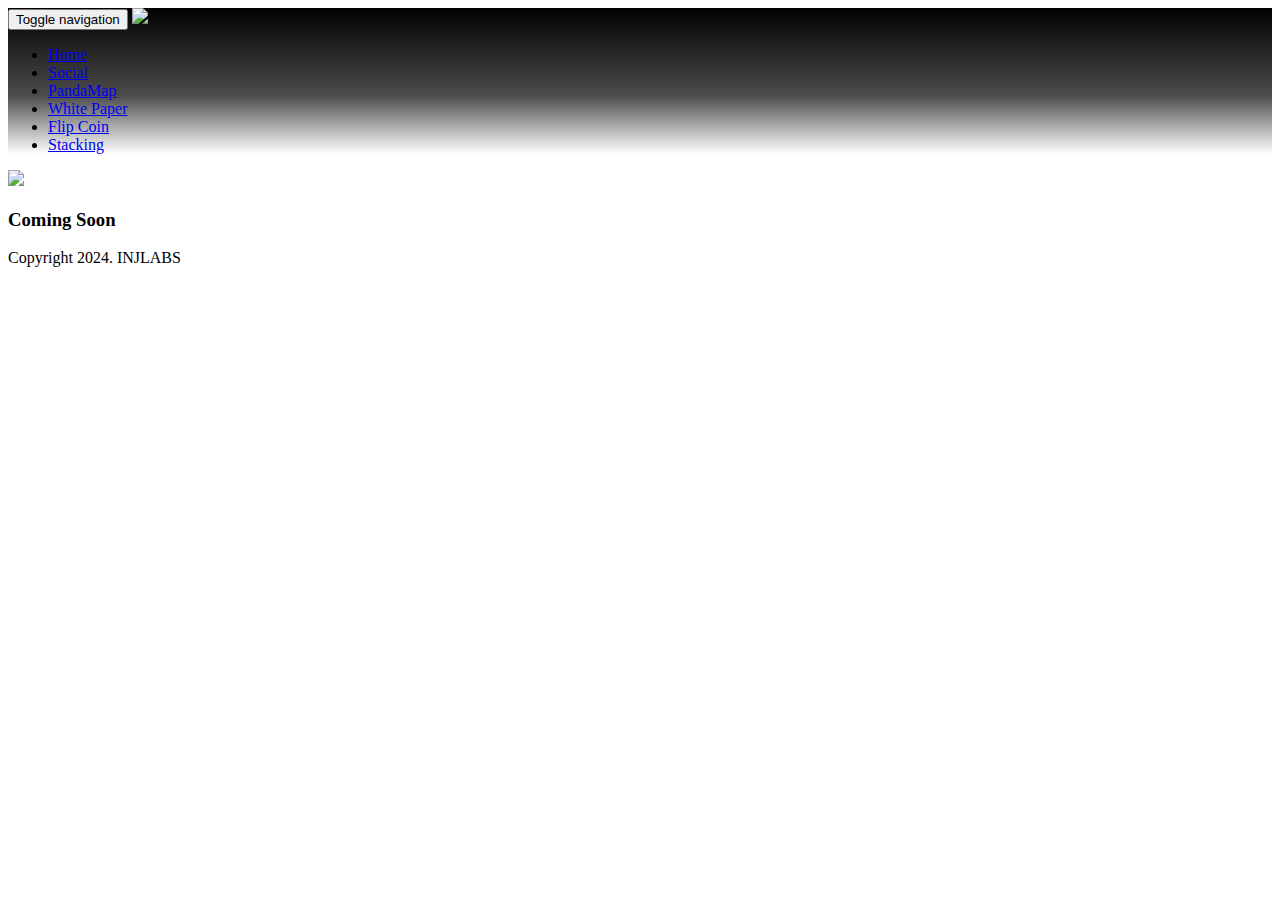
==== index.html @ b030762a "Add files via upload" ====
<!DOCTYPE html>
<html lang="en">

<head>

    <meta charset="utf-8">
    <!--[if IE]><meta http-equiv='X-UA-Compatible' content='IE=edge,chrome=1'><![endif]-->
    <meta name="viewport" content="width=device-width, initial-scale=1">
    <meta name="description" content="">
    <meta name="author" content="">
    <link rel="shortcut icon" href="assets/img/ico/logo_carro1.png">
    <link rel="apple-touch-icon" sizes="144x144" href="assets/img/ico/logo_carro1.png">
    <link rel="apple-touch-icon" sizes="114x114" href="assets/img/ico/logo_carro1.png">
    <link rel="apple-touch-icon" sizes="72x72" href="assets/img/ico/logo_carro1.png">
    <link rel="apple-touch-icon" href="assets/img/ico/logo_carro1.png">

    <title>NINJALABS</title>

    <!-- Bootstrap Core CSS -->
    <link href="assets/css/bootstrap.min.css" rel="stylesheet">
    <link href="assets/css/animate.css" rel="stylesheet">
    <link href="assets/css/plugins.css" rel="stylesheet">

    <!-- Custom CSS -->
    <link href="assets/css/style.css" rel="stylesheet">

    <!-- Custom Fonts -->
    <link href="assets/font-awesome-4.1.0/css/font-awesome.min.css" rel="stylesheet" type="text/css">
    <link href="assets/css/pe-icons.css" rel="stylesheet">

</head>

<body id="page-top" class="regular-navigation">


    <div class="master-wrapper">

        

        <!-- Navigation -->
        <nav class="navbar navbar-default navbar-fixed-top fadeInDown" data-wow-delay="0.2s">
            <div class="container-fluid" style="background:linear-gradient(to bottom,rgb(0, 0, 0) 0% ,rgb(0, 0, 0, 0.7) 60%, transparent);">
                <!-- Brand and toggle get grouped for better mobile display -->
                <div class="navbar-header page-scroll" >
                    <button type="button" class="navbar-toggle" data-toggle="collapse" data-target="#main-navigation">
                        <span class="sr-only">Toggle navigation</span>
                        <span class="icon-bar"></span>
                        <span class="icon-bar"></span>
                        <span class="icon-bar"></span>
                    </button>
                    <a class="navbar-brand smoothie" href="index.html"><img src="assets/img/bg/LOGO3.png" style="width: 200px;"/> </a>
                </div>

                <!-- Collect the nav links, forms, and other content for toggling -->
                <div class="collapse navbar-collapse" id="main-navigation">
                    <ul class="nav navbar-nav navbar-right">
                        <li><a href="index.html">Home</a></li>  
                        <li><a href="#">Social</a></li>    
                        <li><a href="map.html">PandaMap</a></li>      
                        <li><a href="#">White Paper</a></li>                 
                        <li><a href="#">Flip Coin</a></li>
                        <li><a href="#">Stacking</a></li>
                    
                    </ul>

                </div>
                <!-- /.navbar-collapse -->         

            </div>
            <!-- /.container-fluid -->
        </nav>

       

        <!-- Header       data-parallax="scroll"           -->
        

    </div>

    <script src="assets/js/jquery.js"></script>
    <script src="assets/js/bootstrap.min.js"></script>
    <script src="assets/js/plugins.js"></script>
    <script type="text/javascript" src="http://maps.google.com/maps/api/js?sensor=false"></script>
    <script src="assets/js/init.js"></script>

    <!-- HTML5 Shim and Respond.js IE8 support of HTML5 elements and media queries -->
    <!-- WARNING: Respond.js doesn't work if you view the page via file:// -->
    <!--[if lt IE 9]>
        <script src="https://oss.maxcdn.com/libs/html5shiv/3.7.0/html5shiv.js"></script>
        <script src="https://oss.maxcdn.com/libs/respond.js/1.4.2/respond.min.js"></script>
    <![endif]-->
    
    <script type="text/javascript">
    $(document).ready(function(){
       'use strict';
        jQuery('#headerwrap').backstretch([
          "assets/img/bg/bg1.jpg",
          "assets/img/bg/bg2.jpg",
          "assets/img/bg/bg3.jpg",
        ], {duration: 8000, fade: 500});
    });
    </script>

</body>



<div style="padding-top: 0%;">
    <div>
        <img src="assets/img/bg/website.png" style="width: 100%;"/>
        <div class="" style="padding: 0% !important;">
            <div class="intro-text vertical-center text-center smoothie">
                <!-- Ajoutez la div pour superposer le texte -->
                <div class="overlay-text text-right" >
                    <h3  data-wow-delay="2s"><span class="neon" >Coming Soon</span></h3>
                    
                </div>
                <!-- Fin de la div pour superposer le texte -->
            </div>
        </div>
    </div>
</div>




<a href="#" id="back-to-top"><i class="fa fa-long-arrow-up"></i></a>
<footer class="white-wrapper">
    <div class="container-fluid">
        <div class="row text-center">
            <div class="col-md-12 wow fadeIn mb30" data-wow-delay="0.2s">
                <span class="copyright">Copyright 2024. INJLABS</span>
            </div>


            <!--
            <div class="col-md-12">
                <ul class="list-inline social-links wow fadeIn" data-wow-delay="0.2s">
                    <li>
                        <a href="#"><i class="fa fa-twitter"></i></a>
                    </li>
                    <li>
                        <a href="#"><i class="fa fa-pinterest"></i></a>
                    </li>
                    <li>
                        <a href="#"><i class="fa fa-dribbble"></i></a>
                    </li>
                    <li>
                        <a href="#"><i class="fa fa-facebook"></i></a>
                    </li>
                    <li>
                        <a href="#"><i class="fa fa-behance"></i></a>
                    </li>
                    <li>
                        <a href="#"><i class="fa fa-linkedin"></i></a>
                    </li>
                </ul>
            </div>
            -->
        </div>
    </div>
</footer>


</html>
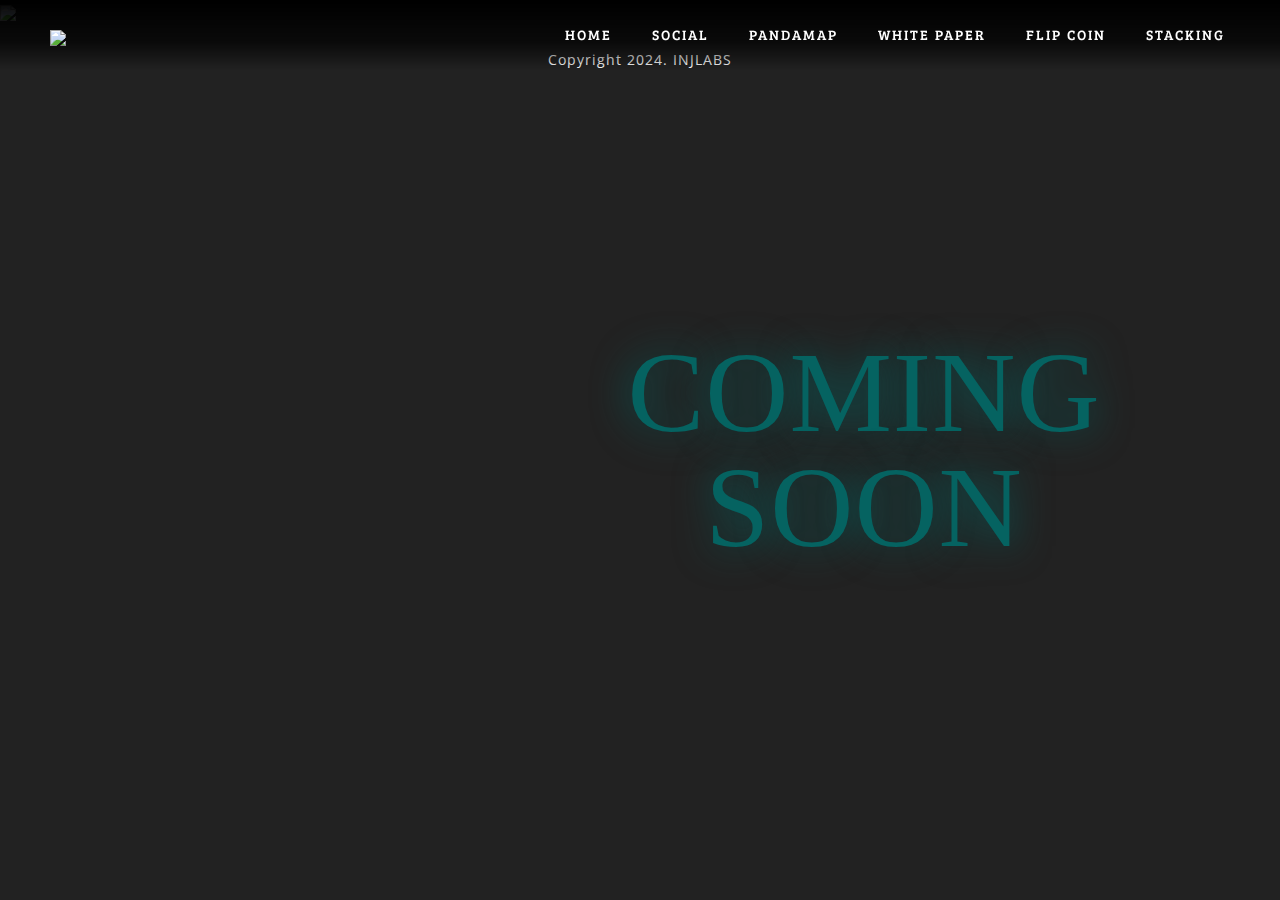
==== commit 8b036c9b: "Update index.html" ====
--- a/index.html
+++ b/index.html
@@ -8,25 +8,25 @@
     <meta name="viewport" content="width=device-width, initial-scale=1">
     <meta name="description" content="">
     <meta name="author" content="">
-    <link rel="shortcut icon" href="assets/img/ico/logo_carro1.png">
-    <link rel="apple-touch-icon" sizes="144x144" href="assets/img/ico/logo_carro1.png">
-    <link rel="apple-touch-icon" sizes="114x114" href="assets/img/ico/logo_carro1.png">
-    <link rel="apple-touch-icon" sizes="72x72" href="assets/img/ico/logo_carro1.png">
-    <link rel="apple-touch-icon" href="assets/img/ico/logo_carro1.png">
+    <link rel="shortcut icon" href="logo_carro1.png">
+    <link rel="apple-touch-icon" sizes="144x144" href="logo_carro1.png">
+    <link rel="apple-touch-icon" sizes="114x114" href="logo_carro1.png">
+    <link rel="apple-touch-icon" sizes="72x72" href="logo_carro1.png">
+    <link rel="apple-touch-icon" href="logo_carro1.png">
 
     <title>NINJALABS</title>
 
     <!-- Bootstrap Core CSS -->
-    <link href="assets/css/bootstrap.min.css" rel="stylesheet">
-    <link href="assets/css/animate.css" rel="stylesheet">
-    <link href="assets/css/plugins.css" rel="stylesheet">
+    <link href="bootstrap.min.css" rel="stylesheet">
+    <link href="animate.css" rel="stylesheet">
+    <link href="plugins.css" rel="stylesheet">
 
     <!-- Custom CSS -->
-    <link href="assets/css/style.css" rel="stylesheet">
+    <link href="style.css" rel="stylesheet">
 
     <!-- Custom Fonts -->
-    <link href="assets/font-awesome-4.1.0/css/font-awesome.min.css" rel="stylesheet" type="text/css">
-    <link href="assets/css/pe-icons.css" rel="stylesheet">
+    <link href="font-awesome.min.css" rel="stylesheet" type="text/css">
+    <link href="pe-icons.css" rel="stylesheet">
 
 </head>
 
--- a/plugins.css
+++ b/plugins.css
@@ -0,0 +1,1389 @@
+/*-----------------------------------------------------------------------------------*/
+/*  OWL CAROUSEL
+/*-----------------------------------------------------------------------------------*/
+/* 
+ * 	Core Owl Carousel CSS File
+ *	v1.3.3
+ */
+/* clearfix */
+.owl-carousel .owl-wrapper:after {
+	content:".";
+	display:block;
+	clear:both;
+	visibility:hidden;
+	line-height:0;
+	height:0
+}
+
+/* display none until init */
+.owl-carousel {
+	display:none;
+	position:relative;
+	width:100%;
+	-ms-touch-action:pan-y;
+	padding:0
+}
+
+.owl-carousel .owl-wrapper {
+	display:none;
+	position:relative;
+	-webkit-transform:translate3d(0px,0px,0px)
+}
+
+.owl-carousel .owl-wrapper-outer {
+	overflow:hidden;
+	position:relative;
+	width:100%
+}
+
+.owl-carousel .owl-wrapper-outer.autoHeight {
+	-webkit-transition:height 500ms ease-in-out;
+	-moz-transition:height 500ms ease-in-out;
+	-ms-transition:height 500ms ease-in-out;
+	-o-transition:height 500ms ease-in-out;
+	transition:height 500ms ease-in-out
+}
+
+.owl-carousel .owl-item {
+	float:left;
+	padding:0 15px
+}
+
+.owl-controls .owl-page,.owl-controls .owl-buttons div {
+	cursor:pointer
+}
+
+.owl-controls {
+	-webkit-user-select:none;
+	-khtml-user-select:none;
+	-moz-user-select:none;
+	-ms-user-select:none;
+	user-select:none;
+	-webkit-tap-highlight-color:rgba(0,0,0,0)
+}
+
+
+/* fix */
+.owl-carousel .owl-wrapper,.owl-carousel .owl-item {
+	-webkit-backface-visibility:hidden;
+	-moz-backface-visibility:hidden;
+	-ms-backface-visibility:hidden;
+	-webkit-transform:translate3d(0,0,0);
+	-moz-transform:translate3d(0,0,0);
+	-ms-transform:translate3d(0,0,0)
+}
+
+/*
+* 	Owl Carousel Owl Demo Theme 
+*	v1.3.3
+*/
+.owl-theme .owl-controls {
+	margin-top:30px;
+	text-align:center
+}
+
+/* Styling Next and Prev buttons */
+.owl-theme .owl-controls .owl-buttons div {
+	color:#333;
+	display:inline-block;
+	zoom:1;
+	margin:5px;
+	padding:0 10px;
+	font-size:80px;
+	-webkit-border-radius:30px;
+	-moz-border-radius:30px;
+	border-radius:0;
+	background:transparent;
+	width:30px;
+	-webkit-transition:all .5s ease-in-out;
+	-moz-transition:all .5s ease-in-out;
+	-o-transition:all .5s ease-in-out;
+	-ms-transition:all .5s ease-in-out;
+	transition:all .5s ease-in-out
+}
+
+.owl-theme .owl-controls.clickable .owl-buttons div:hover {
+	text-decoration:none;
+	color:#333;
+	background:transparent;
+	-webkit-transition:all .5s ease-in-out;
+	-moz-transition:all .5s ease-in-out;
+	-o-transition:all .5s ease-in-out;
+	-ms-transition:all .5s ease-in-out;
+	transition:all .5s ease-in-out
+}
+
+/* Styling Pagination*/
+.owl-theme .owl-controls .owl-page {
+	display:inline-block;
+	zoom:1;
+	*display:inline
+/*IE7 life-saver */
+}
+
+.owl-theme .owl-controls .owl-page span {
+	display:block;
+	width:12px;
+	height:12px;
+	margin:5px 7px;
+	filter:Alpha(Opacity=50);
+/*IE7 fix*/
+	opacity:.5;
+	-webkit-border-radius:0;
+	-moz-border-radius:0;
+	border-radius:0;
+	background:transparent;
+	border:1px solid #fff
+}
+
+.owl-theme .owl-controls .owl-page.active span,.owl-theme .owl-controls.clickable .owl-page:hover span {
+	filter:Alpha(Opacity=100);
+/*IE7 fix*/
+	opacity:1
+}
+
+/* If PaginationNumbers is true */
+.owl-theme .owl-controls .owl-page span.owl-numbers {
+	height:auto;
+	width:auto;
+	color:#FFF;
+	padding:2px 10px;
+	font-size:12px;
+	-webkit-border-radius:30px;
+	-moz-border-radius:30px;
+	border-radius:30px
+}
+
+/* preloading images */
+.owl-item.loading {
+	min-height:150px;
+	background:url(AjaxLoader.gif) no-repeat center center
+}
+
+.owl-theme .owl-controls .owl-buttons div {
+	position:absolute
+}
+
+.owl-theme .owl-controls .owl-buttons .owl-prev {
+	left:-45px;
+	top:50%;
+	margin-top:-70px
+}
+
+.owl-theme .owl-controls .owl-buttons .owl-next {
+	right:-40px;
+	top:50%;
+	margin-top:-70px
+}
+
+.owl-carousel .owl-item:hover, .owl-carousel .portfolio-item a:hover { 
+	cursor: url(../img/drag.png), auto;
+} 
+
+#single-slider .owl-controls {
+  position: absolute;
+  margin: 0 auto;
+  width: 100%;
+  bottom: 10px;
+}
+
+
+/*-----------------------------------------------------------------------------------*/
+/*  TOUCH CAROUSEL
+/*-----------------------------------------------------------------------------------*/
+.touch-carousel {
+	position:relative;
+	overflow:hidden;
+	width:100%;
+	-webkit-transform:translate3d(0,0,0) scale3d(1,1,1);
+	-webkit-backface-visibility:hidden;
+	-webkit-transform-style:preserve-3d;
+	-webkit-tap-highlight-color:rgba(0,0,0,0);
+	-webkit-touch-callout:none;
+	-webkit-user-select:none;
+	-moz-user-select:none;
+	-ms-user-select:none;
+	user-select:none
+}
+
+.touch-carousel .carousel-control {
+	display:none!important
+}
+
+.touch-carousel .carousel-indicators {
+	bottom:10px
+}
+
+.touch-carousel .carousel-indicators li {
+	width:16px;
+	height:16px;
+	margin:1px 5px
+}
+
+.touch-carousel .carousel-indicators li.active {
+	margin:0 5px;
+	width:18px;
+	height:18px
+}
+
+.touch-carousel .carousel-inner {
+	overflow:hidden;
+	-webkit-transform:translate3d(0%,0,0) scale3d(1,1,1);
+	-moz-transform:translate3d(0%,0,0) scale3d(1,1,1);
+	-ms-transform:translate3d(0%,0,0) scale3d(1,1,1);
+	transform:translate3d(0%,0,0) scale3d(1,1,1);
+	-webkit-backface-visibility:hidden;
+	-webkit-transform-style:preserve-3d;
+	-webkit-tap-highlight-color:rgba(0,0,0,0);
+	-webkit-touch-callout:none;
+	-webkit-user-select:none;
+	-moz-user-select:none;
+	-ms-user-select:none;
+	user-select:none
+}
+
+.touch-carousel .carousel-inner>.item {
+	position:relative;
+	float:left;
+	display:block;
+	-webkit-transition:none;
+	-moz-transition:none;
+	transition:none;
+	-webkit-backface-visibility:hidden;
+	-webkit-transform-style:preserve-3d
+}
+
+.touch-carousel .carousel-inner>.item * {
+	-webkit-transition:none;
+	-moz-transition:none;
+	transition:none
+}
+
+.touch-carousel .carousel-inner.animate {
+	-webkit-transition:all .3s linear;
+	-moz-transition:all .3s linear;
+	transition:all .3s linear
+}
+
+/*-----------------------------------------------------------------------------------*/
+/* YTPLAYER
+/*-----------------------------------------------------------------------------------*/
+.mb_YTPlayer :focus {
+  outline: 0;
+}
+
+.mb_YTPlayer{
+  display:block;
+  transform:translateZ(0);
+  transform-style: preserve-3d;
+  perspective: 1000;
+  backface-visibility: hidden;
+  transform:translate3d(0,0,0);
+  animation-timing-function: linear;
+  box-sizing: border-box;
+}
+
+.mb_YTPlayer.fullscreen{
+  display:block!important;
+  position: fixed!important;
+  width: 100%!important;
+  height: 100%!important;
+  top: 0!important;
+  left: 0!important;
+  margin: 0!important;
+  border: none !important;
+}
+
+.mb_YTPlayer.fullscreen .mbYTP_wrapper{
+  opacity:1 !important;
+}
+
+.mbYTP_wrapper iframe {
+  max-width: 4000px !important;
+}
+
+.inline_YTPlayer{
+  margin-bottom: 20px;
+  vertical-align:top;
+  position:relative;
+  left:0;
+  overflow: hidden;
+  border-radius: 4px;
+  -moz-box-shadow: 0 0 5px rgba(0,0,0,.7);
+  -webkit-box-shadow: 0 0 5px rgba(0,0,0,.7);
+  box-shadow: 0 0 5px rgba(0,0,0,.7);
+  background: rgba(0,0,0,.5);
+}
+
+.inline_YTPlayer img{
+  border: none!important;
+  -moz-transform: none!important;
+  -webkit-transform: none!important;
+  -o-transform: none!important;
+  transform: none!important;
+  margin:0!important;
+  padding:0!important
+}
+
+/*CONTROL BAR*/
+
+.mb_YTPBar .ytpicon{
+  font-size: 20px;
+  font-family: 'ytpregular';
+}
+
+.mb_YTPBar .mb_YTPUrl.ytpicon{
+  font-size: 30px;
+}
+
+
+.mb_YTPBar{
+
+  transition: opacity 1s;
+  -moz-transition: opacity 1s;
+  -webkit-transition: opacity 1s;
+  -o-transition: opacity 1s;
+
+  display:block;
+  width:100%;
+  height:10px;
+  padding:5px;
+  background:#333;
+  position:fixed;
+  bottom:0;
+  left:0;
+  -moz-box-sizing:padding-box;
+  -webkit-box-sizing:border-box;
+  text-align:left;
+  z-index: 1000;
+  font: 14px/16px sans-serif;
+  color:white;
+  opacity:.1;
+}
+
+.mb_YTPBar.visible, .mb_YTPBar:hover{
+  opacity:1;
+}
+
+
+.mb_YTPBar .buttonBar{
+
+  transition: all 1s;
+  -moz-transition: all 1s;
+  -webkit-transition: all 1s;
+  -o-transition: all 1s;
+
+  background:transparent;
+  font:12px/14px Calibri;
+  position:absolute;
+  top:-30px;
+  left:0;
+  padding: 5px;
+  width:100%;
+  -moz-box-sizing: border-box;
+  -webkit-box-sizing: border-box;
+  -o-box-sizing: border-box;
+  box-sizing: border-box;
+}
+
+.mb_YTPBar:hover .buttonBar{
+  background: rgba(0,0,0,0.4);
+}
+
+.mb_YTPBar span{
+  display:inline-block;
+  font:16px/20px Calibri, sans-serif;
+  position:relative;
+  width: 30px;
+  height: 25px;
+  vertical-align: middle;
+}
+
+.mb_YTPBar span.mb_YTPTime{
+  width: 130px;
+}
+
+.mb_YTPBar span.mb_YTPUrl,.mb_YTPBar span.mb_OnlyYT {
+  position: absolute;
+  width: auto;
+  display:block;
+  top:6px;
+  right:10px;
+  cursor: pointer;
+}
+
+.mb_YTPBar span.mb_YTPUrl img{
+  width: 60px;
+}
+
+.mb_YTPBar span.mb_OnlyYT {
+  left:185px;
+  right: auto;
+}
+.mb_YTPBar span.mb_OnlyYT img{
+  width: 25px;
+}
+
+.mb_YTPBar span.mb_YTPUrl a{
+  color:white;
+}
+
+.mb_YTPPlaypause,.mb_YTPlayer .mb_YTPPlaypause img{
+  cursor:pointer;
+}
+
+.mb_YTPMuteUnmute{
+  cursor:pointer;
+}
+
+/*PROGRESS BAR*/
+.mb_YTPProgress{
+  height:10px;
+  width:100%;
+  background:#222;
+  bottom:0;
+  left:0;
+}
+
+.mb_YTPLoaded{
+  height:10px;
+  width:0;
+  background:#444;
+  left:0;
+}
+
+.mb_YTPseekbar{
+  height:10px;
+  width:0;
+  background:#fff;
+  bottom:0;
+  left:0;
+  box-shadow: rgba(82, 82, 82, 0.47) 1px 1px 3px;
+}
+
+.YTPOverlay{
+  backface-visibility: hidden;
+  -webkit-backface-visibility: hidden;
+  -webkit-transform-style: "flat";
+  box-sizing: border-box;
+}
+
+/* ROTATOR */
+.rotating {
+  display: inline-block;
+  -webkit-transform-style: preserve-3d;
+  -moz-transform-style: preserve-3d;
+  -ms-transform-style: preserve-3d;
+  -o-transform-style: preserve-3d;
+  transform-style: preserve-3d;
+  -webkit-transform: rotateX(0) rotateY(0) rotateZ(0);
+  -moz-transform: rotateX(0) rotateY(0) rotateZ(0);
+  -ms-transform: rotateX(0) rotateY(0) rotateZ(0);
+  -o-transform: rotateX(0) rotateY(0) rotateZ(0);
+  transform: rotateX(0) rotateY(0) rotateZ(0);
+  -webkit-transition: 0.5s;
+  -moz-transition: 0.5s;
+  -ms-transition: 0.5s;
+  -o-transition: 0.5s;
+  transition: 0.5s;
+  -webkit-transform-origin-x: 50%;
+}
+
+.rotating.flip {
+  position: relative;
+}
+
+.rotating .front, .rotating .back {
+  left: 0;
+  top: 0;
+  -webkit-backface-visibility: hidden;
+  -moz-backface-visibility: hidden;
+  -ms-backface-visibility: hidden;
+  -o-backface-visibility: hidden;
+  backface-visibility: hidden;
+}
+
+.rotating .front {
+  position: absolute;
+  display: inline-block;
+  -webkit-transform: translate3d(0,0,1px);
+  -moz-transform: translate3d(0,0,1px);
+  -ms-transform: translate3d(0,0,1px);
+  -o-transform: translate3d(0,0,1px);
+  transform: translate3d(0,0,1px);
+}
+
+.rotating.flip .front {
+  z-index: 1;
+}
+
+.rotating .back {
+  display: block;
+  opacity: 0;
+}
+
+.rotating.spin {
+  -webkit-transform: rotate(360deg) scale(0);
+  -moz-transform: rotate(360deg) scale(0);
+  -ms-transform: rotate(360deg) scale(0);
+  -o-transform: rotate(360deg) scale(0);
+  transform: rotate(360deg) scale(0);
+}
+
+
+
+.rotating.flip .back {
+  z-index: 2;
+  display: block;
+  opacity: 1;
+  
+  -webkit-transform: rotateY(180deg) translate3d(0,0,0);
+  -moz-transform: rotateY(180deg) translate3d(0,0,0);
+  -ms-transform: rotateY(180deg) translate3d(0,0,0);
+  -o-transform: rotateY(180deg) translate3d(0,0,0);
+  transform: rotateY(180deg) translate3d(0,0,0);
+}
+
+.rotating.flip.up .back {
+  -webkit-transform: rotateX(180deg) translate3d(0,0,0);
+  -moz-transform: rotateX(180deg) translate3d(0,0,0);
+  -ms-transform: rotateX(180deg) translate3d(0,0,0);
+  -o-transform: rotateX(180deg) translate3d(0,0,0);
+  transform: rotateX(180deg) translate3d(0,0,0);
+}
+
+.rotating.flip.cube .front {
+  -webkit-transform: translate3d(0,0,100px) scale(0.9,0.9);
+  -moz-transform: translate3d(0,0,100px) scale(0.85,0.85);
+  -ms-transform: translate3d(0,0,100px) scale(0.85,0.85);
+  -o-transform: translate3d(0,0,100px) scale(0.85,0.85);
+  transform: translate3d(0,0,100px) scale(0.85,0.85);
+}
+
+.rotating.flip.cube .back {
+  -webkit-transform: rotateY(180deg) translate3d(0,0,100px) scale(0.9,0.9);
+  -moz-transform: rotateY(180deg) translate3d(0,0,100px) scale(0.85,0.85);
+  -ms-transform: rotateY(180deg) translate3d(0,0,100px) scale(0.85,0.85);
+  -o-transform: rotateY(180deg) translate3d(0,0,100px) scale(0.85,0.85);
+  transform: rotateY(180deg) translate3d(0,0,100px) scale(0.85,0.85);
+}
+
+.rotating.flip.cube.up .back {
+  -webkit-transform: rotateX(180deg) translate3d(0,0,100px) scale(0.9,0.9);
+  -moz-transform: rotateX(180deg) translate3d(0,0,100px) scale(0.85,0.85);
+  -ms-transform: rotateX(180deg) translate3d(0,0,100px) scale(0.85,0.85);
+  -o-transform: rotateX(180deg) translate3d(0,0,100px) scale(0.85,0.85);
+  transform: rotateX(180deg) translate3d(0,0,100px) scale(0.85,0.85);
+}
+
+.mouse {
+  height: 40px;
+  border-radius: 10px;
+  transform: none;
+  border: 2px solid white;
+  width: 28px;
+  margin: 60px auto 0;
+  display: block;
+}
+
+.wheel {
+  height: 5px;
+  width: 2px;
+  display: block;
+  margin: 5px auto;
+  background: white;
+  position: relative;
+    -webkit-transition: all .5s ease-in-out;
+    -moz-transition: all .5s ease-in-out;
+    -o-transition: all .5s ease-in-out;
+    -ms-transition: all .5s ease-in-out;
+    transition: all .5s ease-in-out;
+}
+
+.wheel {
+  -webkit-animation: mouse-wheel 1.2s ease infinite;
+  -moz-animation: mouse-wheel 1.2s ease infinite;
+}
+
+@-webkit-keyframes mouse-wheel {
+  0% {
+    opacity: 1;
+    -webkit-transform: translateY(0);
+    -ms-transform: translateY(0);
+    transform: translateY(0);
+  }
+  100% {
+    opacity: 0;
+    -webkit-transform: translateY(6px);
+    -ms-transform: translateY(6px);
+    transform: translateY(6px);
+  }
+}
+
+@-moz-keyframes mouse-wheel {
+  0% {
+    top: 1px;
+  }
+  50% {
+    top: 2px;
+  }
+  100% {
+    top: 3px;
+  }
+}
+
+@-webkit-keyframes mouse-scroll {
+  0% {
+    opacity: 0;
+  }
+  50% {
+    opacity: .5;
+  }
+  100% {
+    opacity: 1;
+  }
+}
+
+@-moz-keyframes mouse-scroll {
+  0% {
+    opacity: 0;
+  }
+  50% {
+    opacity: .5;
+  }
+  100% {
+    opacity: 1;
+  }
+}
+
+@-o-keyframes mouse-scroll {
+  0% {
+    opacity: 0;
+  }
+  50% {
+    opacity: .5;
+  }
+  100% {
+    opacity: 1;
+  }
+}
+
+@keyframes mouse-scroll {
+  0% {
+    opacity: 0;
+  }
+  50% {
+    opacity: .5;
+  }
+  100% {
+    opacity: 1;
+  }
+}
+
+/***************************************\
+
+	jquery.kyco.easyshare
+	=====================
+
+	Version 1.1.2
+
+	Brought to you by
+	http://www.kycosoftware.com
+
+	Copyright 2015 Cornelius Weidmann
+
+	Distributed under the GPL
+
+\***************************************/
+.share-button {
+	clear: both;
+}
+[data-easyshare] * {
+    box-sizing:border-box
+}
+
+[data-easyshare] {
+	position: relative;
+	height: auto;
+	overflow: hidden;
+}
+
+[data-easyshare] [data-easyshare-button] {
+    display: block;
+    float: left;
+    margin: 0;
+    padding: 0 8px;
+    line-height: 40px;
+    line-height: 36px;
+    border: 0;
+    border-radius: 2px;
+    text-transform: uppercase;
+    color: #444;
+    background-color: transparent;
+    font-size: 12px;
+    font-weight: 700;
+    cursor: pointer;
+}
+
+[data-easyshare] [data-easyshare-button]:hover+[data-easyshare-button-count] {
+    border-color:#959595
+}
+
+[data-easyshare] [data-easyshare-button]:hover+[data-easyshare-button-count]:before {
+    border-right-color:#959595
+}
+
+[data-easyshare] [data-easyshare-button="total"] {
+    cursor:default
+}
+
+[data-easyshare] [data-easyshare-button="facebook"] {
+	border: none;
+    background-color:transparent;
+    color:#3b5998;
+}
+
+[data-easyshare] [data-easyshare-button="facebook"]:hover {
+    background-color:transparent;
+}
+
+[data-easyshare] [data-easyshare-button="twitter"] {
+	border: none;
+    background-color:transparent;
+    color:#00aced;
+}
+
+[data-easyshare] [data-easyshare-button="twitter"]:hover {
+    background-color:transparent;
+}
+
+[data-easyshare] [data-easyshare-button="google"] {
+	border: none;
+    background-color:transparent;
+    color: #d34836;
+}
+
+[data-easyshare] [data-easyshare-button="google"]:hover {
+    background-color:transparent;
+}
+
+[data-easyshare] [data-easyshare-total-count],[data-easyshare] [data-easyshare-button-count] {
+    position: relative;
+    display: block;
+    float: left;
+    cursor: default;
+    font-size: 20px;
+    font-weight: 700;
+    padding-left: 30px;
+}
+
+[data-easyshare] [data-easyshare-total-count]:before,[data-easyshare] [data-easyshare-total-count]:after,[data-easyshare] [data-easyshare-button-count]:before,[data-easyshare] [data-easyshare-button-count]:after {
+    content:"";
+    position:absolute;
+    display:block;
+    height:0;
+    width:0
+}
+
+[data-easyshare] [data-easyshare-loader] {
+    position:absolute;
+    top:0;
+    left:0;
+    width:100%;
+    height:24px;
+    line-height:24px;
+    background-color:rgba(255,255,255,0.8);
+    font-family:Arial,Helvetica,sans-serif;
+    font-weight:700;
+    font-size:12px
+}
+
+.no-item-padding .owl-item {
+	padding-left: 0 !important;
+	padding-right: 0 !important;
+}
+
+/*-----------------------------------------------------------------------------------*/
+/*  METISMENU CSS
+/*-----------------------------------------------------------------------------------*/
+.arrow {
+    float: right;
+    line-height: 1.42857;
+}
+
+.glyphicon.arrow:before {
+    content: "\e079";
+}
+
+.active > a > .glyphicon.arrow:before {
+    content: "\e114";
+}
+
+
+/*
+ * Require Font-Awesome
+ * http://fortawesome.github.io/Font-Awesome/
+*/
+
+
+.fa.arrow:before {
+    content: "\f104";
+}
+
+.active > a > .fa.arrow:before {
+    content: "\f107";
+}
+
+.plus-times {
+    float: right;
+}
+
+.fa.plus-times:before {
+    content: "\f067";
+}
+
+.active > a > .fa.plus-times {
+    filter: progid:DXImageTransform.Microsoft.BasicImage(rotation=1);
+    -webkit-transform: rotate(45deg);
+    -moz-transform: rotate(45deg);
+    -ms-transform: rotate(45deg);
+    -o-transform: rotate(45deg);
+    transform: rotate(45deg);
+}
+
+.plus-minus {
+    float: right;
+}
+
+.fa.plus-minus:before {
+    content: "\f067";
+}
+
+.active > a > .fa.plus-minus:before {
+    content: "\f068";
+}
+
+
+/*-----------------------------------------------------------------------------------*/
+/*  MAGNIFIC POPUP
+/*-----------------------------------------------------------------------------------*/
+.mfp-bg {
+	top:0;
+	left:0;
+	width:100%;
+	height:100%;
+	z-index:1042;
+	overflow:hidden;
+	position:fixed;
+	background:#fff;
+	opacity:.95;
+	filter:alpha(opacity=95)
+}
+
+.mfp-wrap {
+	top:0;
+	left:0;
+	width:100%;
+	height:100%;
+	z-index:1043;
+	position:fixed;
+	outline:none!important;
+	-webkit-backface-visibility:hidden
+}
+
+.mfp-container {
+	text-align:center;
+	position:absolute;
+	width:100%;
+	height:100%;
+	left:0;
+	top:0;
+	padding:0 8px;
+	-webkit-box-sizing:border-box;
+	-moz-box-sizing:border-box;
+	box-sizing:border-box
+}
+
+.mfp-container:before {
+	content:'';
+	display:inline-block;
+	height:100%;
+	vertical-align:middle
+}
+
+.mfp-align-top .mfp-container:before {
+	display:none
+}
+
+.mfp-content {
+	position:relative;
+	display:inline-block;
+	vertical-align:middle;
+	margin:0 auto;
+	text-align:left;
+	z-index:1045
+}
+
+.mfp-inline-holder .mfp-content,.mfp-ajax-holder .mfp-content {
+	width:100%;
+	cursor:auto
+}
+
+.mfp-ajax-cur {
+	cursor:progress
+}
+
+.mfp-zoom-out-cur,.mfp-zoom-out-cur .mfp-image-holder .mfp-close {
+	cursor:-moz-zoom-out;
+	cursor:-webkit-zoom-out;
+	cursor:zoom-out
+}
+
+.mfp-zoom {
+	cursor:pointer;
+	cursor:-webkit-zoom-in;
+	cursor:-moz-zoom-in;
+	cursor:zoom-in
+}
+
+.mfp-auto-cursor .mfp-content {
+	cursor:auto
+}
+
+.mfp-close,.mfp-arrow,.mfp-preloader,.mfp-counter {
+	-webkit-user-select:none;
+	-moz-user-select:none;
+	user-select:none
+}
+
+.mfp-loading.mfp-figure {
+	display:none
+}
+
+.mfp-hide {
+	display:none!important
+}
+
+.mfp-preloader {
+	color:#ccc;
+	position:absolute;
+	top:50%;
+	width:auto;
+	text-align:center;
+	margin-top:-.8em;
+	left:8px;
+	right:8px;
+	z-index:1044
+}
+
+.mfp-preloader a {
+	color:#ccc
+}
+
+.mfp-preloader a:hover {
+	color:#fff
+}
+
+.mfp-s-ready .mfp-preloader {
+	display:none
+}
+
+.mfp-s-error .mfp-content {
+	display:none
+}
+
+button.mfp-close,button.mfp-arrow {
+	overflow:visible;
+	cursor:pointer;
+	background:transparent;
+	border:0;
+	-webkit-appearance:none;
+	display:block;
+	outline:none;
+	padding:0;
+	z-index:1046;
+	-webkit-box-shadow:none;
+	box-shadow:none
+}
+
+button::-moz-focus-inner {
+	padding:0;
+	border:0
+}
+
+.mfp-close {
+	width:44px;
+	height:44px;
+	line-height:44px;
+	position:absolute;
+	right:0;
+	top:0;
+	text-decoration:none;
+	text-align:center;
+	opacity:.65;
+	filter:alpha(opacity=65);
+	padding:0 0 18px 10px;
+	color:#fff;
+	font-style:normal;
+	font-size:28px;
+	font-family:Arial,Baskerville,monospace
+}
+
+.mfp-close:hover,.mfp-close:focus {
+	opacity:1;
+	filter:alpha(opacity=100)
+}
+
+.mfp-close:active {
+	top:1px
+}
+
+.mfp-close-btn-in .mfp-close {
+	color:#333
+}
+
+.mfp-image-holder .mfp-close,.mfp-iframe-holder .mfp-close {
+	color:#333;
+	right:-6px;
+	text-align:right;
+	padding-right:6px;
+	width:100%
+}
+
+.mfp-counter {
+	position:absolute;
+	top:0;
+	right:0;
+	color:#ccc;
+	font-size:12px;
+	line-height:18px
+}
+
+.mfp-arrow {
+	position:absolute;
+	opacity:.65;
+	filter:alpha(opacity=65);
+	margin:0;
+	top:50%;
+	margin-top:-55px;
+	padding:0;
+	width:90px;
+	height:110px;
+	-webkit-tap-highlight-color:rgba(0,0,0,0)
+}
+
+.mfp-arrow:active {
+	margin-top:-54px
+}
+
+.mfp-arrow:hover,.mfp-arrow:focus {
+	opacity:1;
+	filter:alpha(opacity=100)
+}
+
+.mfp-arrow:before,.mfp-arrow:after,.mfp-arrow .mfp-b,.mfp-arrow .mfp-a {
+	content:'';
+	display:block;
+	width:0;
+	height:0;
+	position:absolute;
+	left:0;
+	top:0;
+	margin-top:35px;
+	margin-left:35px;
+	border:medium inset transparent
+}
+
+.mfp-arrow:after,.mfp-arrow .mfp-a {
+	border-top-width:13px;
+	border-bottom-width:13px;
+	top:8px
+}
+
+.mfp-arrow:before,.mfp-arrow .mfp-b {
+	border-top-width:21px;
+	border-bottom-width:21px;
+	opacity:.7
+}
+
+.mfp-arrow-left {
+	left:0
+}
+
+.mfp-arrow-left:after,.mfp-arrow-left .mfp-a {
+	border-right:17px solid #fff;
+	margin-left:31px
+}
+
+.mfp-arrow-left:before,.mfp-arrow-left .mfp-b {
+	margin-left:25px;
+	border-right:27px solid #3f3f3f
+}
+
+.mfp-arrow-right {
+	right:0
+}
+
+.mfp-arrow-right:after,.mfp-arrow-right .mfp-a {
+	border-left:17px solid #fff;
+	margin-left:39px
+}
+
+.mfp-arrow-right:before,.mfp-arrow-right .mfp-b {
+	border-left:27px solid #3f3f3f
+}
+
+.mfp-iframe-holder {
+	padding-top:40px;
+	padding-bottom:40px
+}
+
+.mfp-iframe-holder .mfp-content {
+	line-height:0;
+	width:100%;
+	max-width:900px
+}
+
+.mfp-iframe-holder .mfp-close {
+	top:-40px
+}
+
+.mfp-iframe-scaler {
+	width:100%;
+	height:0;
+	overflow:hidden;
+	padding-top:56.25%
+}
+
+.mfp-iframe-scaler iframe {
+	position:absolute;
+	display:block;
+	top:0;
+	left:0;
+	width:100%;
+	height:100%;
+	box-shadow:0 0 8px rgba(0,0,0,0.6);
+	background:#000
+}
+
+/* Main image in popup */
+img.mfp-img {
+	width:auto;
+	max-width:100%;
+	height:auto;
+	display:block;
+	line-height:0;
+	-webkit-box-sizing:border-box;
+	-moz-box-sizing:border-box;
+	box-sizing:border-box;
+	padding:40px 0;
+	margin:0 auto
+}
+
+/* The shadow behind the image */
+.mfp-figure {
+	line-height:0
+}
+
+.mfp-figure:after {
+	content:'';
+	position:absolute;
+	left:0;
+	top:40px;
+	bottom:40px;
+	display:block;
+	right:0;
+	width:auto;
+	height:auto;
+	z-index:-1;
+	box-shadow: none;
+	background: none;
+}
+
+.mfp-figure small {
+	color:#bdbdbd;
+	display:block;
+	font-size:12px;
+	line-height:14px
+}
+
+.mfp-figure figure {
+	margin:0
+}
+
+.mfp-bottom-bar {
+	margin-top:-36px;
+	position:absolute;
+	top:100%;
+	left:0;
+	width:100%;
+	cursor:auto;
+}
+
+.mfp-title {
+	text-align:left;
+	line-height:18px;
+	color:#f3f3f3;
+	word-wrap:break-word;
+	padding-right:36px
+}
+
+.mfp-image-holder .mfp-content {
+	max-width:100%
+}
+
+.mfp-gallery .mfp-image-holder .mfp-figure {
+	cursor:pointer
+}
+
+.mfp-ie7 .mfp-img {
+	padding:0
+}
+
+.mfp-ie7 .mfp-bottom-bar {
+	width:600px;
+	left:50%;
+	margin-left:-300px;
+	margin-top:5px;
+	padding-bottom:5px
+}
+
+.mfp-ie7 .mfp-container {
+	padding:0
+}
+
+.mfp-ie7 .mfp-content {
+	padding-top:44px
+}
+
+.mfp-ie7 .mfp-close {
+	top:0;
+	right:0;
+	padding-top:0
+}
+
+@media all and (max-width: 900px) {
+.mfp-arrow {
+	-webkit-transform:scale(0.75);
+	transform:scale(0.75)
+}
+
+.mfp-arrow-left {
+	-webkit-transform-origin:0;
+	transform-origin:0
+}
+
+.mfp-arrow-right {
+	-webkit-transform-origin:100%;
+	transform-origin:100%
+}
+
+.mfp-container {
+	padding-left:6px;
+	padding-right:6px
+}
+}
+
+@media screen and (max-width: 800px) and (orientation: landscape),screen and (max-height: 300px) {
+.mfp-img-mobile .mfp-image-holder {
+	padding-left:0;
+	padding-right:0
+}
+
+.mfp-img-mobile img.mfp-img {
+	padding:0
+}
+
+.mfp-img-mobile .mfp-figure:after {
+	top:0;
+	bottom:0
+}
+
+.mfp-img-mobile .mfp-figure small {
+	display:inline;
+	margin-left:5px
+}
+
+.mfp-img-mobile .mfp-bottom-bar {
+	background:rgba(0,0,0,0.6);
+	bottom:0;
+	margin:0;
+	top:auto;
+	padding:3px 5px;
+	position:fixed;
+	-webkit-box-sizing:border-box;
+	-moz-box-sizing:border-box;
+	box-sizing:border-box
+}
+
+.mfp-img-mobile .mfp-bottom-bar:empty {
+	padding:0
+}
+
+.mfp-img-mobile .mfp-counter {
+	right:5px;
+	top:3px
+}
+
+.mfp-img-mobile .mfp-close {
+	top:0;
+	right:0;
+	width:35px;
+	height:35px;
+	line-height:35px;
+	background:rgba(0,0,0,0.6);
+	position:fixed;
+	text-align:center;
+	padding:0
+}
+}
+
+.mfp-wrap figure, .mfp-wrap.mfp-ready.mfp-removing figure {
+	opacity: 0;
+	position: relative;
+	top: -20px;
+    -webkit-transition: all .4s ease-in-out;
+    -moz-transition: all .4s ease-in-out;
+    -o-transition: all .4s ease-in-out;
+    -ms-transition: all .4s ease-in-out;
+    transition: all .4s ease-in-out;
+    -moz-transform: scale(0.9);
+    -webkit-transform: scale(0.9);
+    -o-transform: scale(0.9);
+    -ms-transform: scale(0.9);
+    transform: scale(0.9)
+}
+
+.mfp-wrap.mfp-ready figure {
+	opacity: 1;
+	position: relative;
+	top: 0px;
+    -webkit-transition: all .4s ease-in-out;
+    -moz-transition: all .4s ease-in-out;
+    -o-transition: all .4s ease-in-out;
+    -ms-transition: all .4s ease-in-out;
+    transition: all .4s ease-in-out;
+    -moz-transform: scale(1.0);
+    -webkit-transform: scale(1.0);
+    -o-transform: scale(1.0);
+    -ms-transform: scale(1.0);
+    transform: scale(1.0)
+}
+
+.mfp-bg, .mfp-bg.mfp-ready.mfp-removing {
+	opacity: 0;
+    -webkit-transition: all .4s ease-in-out;
+    -moz-transition: all .4s ease-in-out;
+    -o-transition: all .4s ease-in-out;
+    -ms-transition: all .4s ease-in-out;
+    transition: all .4s ease-in-out
+}
+
+.mfp-bg.mfp-ready {
+	opacity: 1;
+    -webkit-transition: all .2s ease-in-out;
+    -moz-transition: all .2s ease-in-out;
+    -o-transition: all .2s ease-in-out;
+    -ms-transition: all .2s ease-in-out;
+    transition: all .2s ease-in-out
+}
--- a/style.css
+++ b/style.css
@@ -0,0 +1,2316 @@
+/* ==================================================
+//  ____  _     _   _            _   _          _____ _                              
+// |  _ \(_)___| |_(_)_ __   ___| |_(_)_   ____|_   _| |__   ___ _ __ ___   ___  ___ 
+// | | | | / __| __| | '_ \ / __| __| \ \ / / _ \| | | '_ \ / _ \ '_ ` _ \ / _ \/ __|
+// | |_| | \__ \ |_| | | | | (__| |_| |\ V /  __/| | | | | |  __/ | | | | |  __/\__ \
+// |____/|_|___/\__|_|_| |_|\___|\__|_| \_/ \___||_| |_| |_|\___|_| |_| |_|\___||___/
+//
+/* ==================================================*/
+
+/*-----------------------------------------------------------------------------------*/
+/*  TABLE OF CONTENTS
+/*-----------------------------------------------------------------------------------*/
+/*  1 - FONT IMPORT
+/*  2 - BASE
+/*  3 - BUTTONS
+/*  4 - NAV
+/*  5 - HEADER
+/*  6 - SECTIONS
+/*  7 - PORTFOLIO
+/*  8 - BLOG
+/*  9 - COMMENTS 
+/*  10 - HOVER CAPTIONS 
+/*  11 - FOOTER
+/*  12 - CAROUSEL STYLES
+/*  13 - SEARCH
+/*  14 - SPLASH
+/*  15 - MAP
+/*  16 - FORM CONTROL
+/*  17 - TABS
+/*  18 - COUNTDOWN
+/*  19 - MEDIA QUERIES
+/*  20 - SHOP
+/*  21 - SIDE NAV
+/*-----------------------------------------------------------------------------------*/
+
+/*-----------------------------------------------------------------------------------*/
+/*  1 - FONT IMPORT
+/*-----------------------------------------------------------------------------------*/
+@import url(http://fonts.googleapis.com/css?family=Open+Sans:400,300,700,800);
+@import url(https://fonts.googleapis.com/css?family=Montserrat:400,700);
+@import url(https://fonts.googleapis.com/css?family=Bree+Serif);
+@import url(https://fonts.googleapis.com/css?family=Covered+By+Your+Grace);
+@import url(https://fonts.cdnfonts.com/css/games);
+
+/*-----------------------------------------------------------------------------------*/
+/*  2 - BASE
+/*-----------------------------------------------------------------------------------*/
+
+body {
+    overflow-x: hidden;
+    font-family: 'Open Sans', "Helvetica Neue", Helvetica, Arial, sans-serif;
+    background-color: #222;
+    font-weight: 400;
+    line-height: 1.75;
+    color: #333;    
+}
+
+.master-wrapper {
+    overflow: hidden;
+}
+
+.heading-font, .navbar-default .navbar-brand, .navbar-default .nav li a {
+    font-family: 'Bree Serif', "Helvetica Neue", Helvetica, Arial, sans-serif;
+    text-transform: none;
+}
+
+.secondary-font {
+    font-family: 'Covered By Your Grace', "Helvetica Neue", Helvetica, Arial, sans-serif;
+    text-transform: none;
+}
+
+.text-muted {
+    color: #444
+}
+
+.text-primary {
+    color: #333
+}
+
+p {
+    font-size: 14px;
+    line-height: 26px;
+}
+
+p.large {
+    font-size: 16px
+}
+
+a,
+a:hover,
+a:focus,
+a:active,
+a.active {
+    outline: 0;
+    text-decoration: none
+}
+
+a {
+    color: #333
+}
+
+a:hover,
+a:focus,
+a:active,
+a.active {
+    color: #F22613
+}
+
+h1,
+h2,
+h3,
+h4,
+h5,
+h6 {
+	font-family: 'Bree Serif', "Helvetica Neue", Helvetica, Arial, sans-serif;
+    text-transform: uppercase;
+    font-weight: 700;
+    letter-spacing: 1px
+}
+
+.img-centered {
+    margin: 0 auto
+}
+
+.gap {
+    margin-bottom: 60px
+}
+
+.mb30 {
+    margin-bottom: 0px;
+    display: block;
+}
+
+.mb50 {
+    margin-bottom: 50px;
+    display: block;
+}
+
+.mb100 {
+    margin-bottom: 100px;
+}
+
+.nomarginbottom {
+    margin-bottom: 0
+}
+
+.mt20 {
+    margin-top: 20px
+}
+
+.mt30 {
+    margin-top: 30px;
+}
+
+.mt60 {
+    margin-top: 60px
+}
+
+.mt120 {
+    margin-top: 120px
+}
+
+.ptb {
+    padding-top: 45px;
+    padding-bottom: 45px;
+}
+
+.nopaddingtop {
+    padding-top: 0!important
+}
+
+.nopaddingbottom {
+    padding-bottom: 0!important
+}
+
+.nopadding-lr {
+    padding-left: 0!important;
+    padding-right: 0!important
+}
+
+.nopadding-l {
+    padding-left: 0!important
+}
+
+.pad-sides-60 {
+    padding-left: 60px !important;
+    padding-right: 60px !important;
+}
+
+.pad-top-bottom-50 {
+    padding-top: 50px;
+    padding-bottom: 50px;
+}
+
+.thin {
+    font-weight: 300
+}
+
+.btn:focus,
+.btn:active,
+.btn.active,
+.btn:active:focus {
+    outline: 0
+}
+
+::-moz-selection {
+    color: #fff;
+    text-shadow: none;
+    background: #333
+}
+
+::selection {
+    color: #fff;
+    text-shadow: none;
+    background: #333
+}
+
+.list-unstyled {
+	margin-bottom: 0;
+}
+
+img::selection {
+    background: 0 0
+}
+
+img::-moz-selection {
+    background: 0 0
+}
+
+body {
+    webkit-tap-highlight-color: #333
+}
+
+.img-responsive,
+.thumbnail>img,
+.thumbnail a>img,
+.carousel-inner>.item>img,
+.carousel-inner>.item>a>img {
+    width: 100%
+}
+
+.img-thumbnail {
+    border: none
+}
+
+.smoothie,
+.smoothie:hover {
+    -webkit-transition: all .5s ease-in-out;
+    -moz-transition: all .5s ease-in-out;
+    -o-transition: all .5s ease-in-out;
+    -ms-transition: all .5s ease-in-out;
+    transition: all .5s ease-in-out
+}
+
+.col-md-5th {
+    width: 20%
+}
+
+.thin-hr {
+    margin: 30px 0 40px;
+    width: 100%;
+    clear: both;
+    display: block;
+    position: relative;
+    border: none;
+}
+
+.thin-hr.bordered {
+    margin: 20px 0;
+    width: 100%;
+    clear: both;
+    display: block;
+    position: relative;
+    border: 1px solid #333;
+}
+
+.thin-hr:after {
+    content: '';
+    position: absolute;
+    width: 120px;
+    height: 2px;
+    background-color: #333;
+    left: 50%;
+    margin-left: -60px;
+}
+
+.rotate-45 {
+    -moz-transform: rotate(45deg);
+    -webkit-transform: rotate(45deg);
+    -o-transform: rotate(45deg);
+    -ms-transform: rotate(45deg);
+    transform: rotate(45deg);
+}
+
+.icon-large {
+    font-size: 40px;
+}
+
+.background-cover {
+    background-repeat: no-repeat;
+    background-size: cover;
+}
+
+.lead {
+  font-size: 18px;
+  line-height: 32px;
+}
+
+.white {
+    color: #fff;
+}
+
+.vertical-center {
+    clear: both;
+    display: block;
+    overflow: hidden;
+}
+
+.text-uppercase {
+    text-transform: uppercase;
+}
+
+.spacer-180 {
+    clear: both;
+    height: 180px;
+    display: block;
+    position: relative;
+}
+
+/*-----------------------------------------------------------------------------------*/
+/*  3 - BUTTONS
+/*-----------------------------------------------------------------------------------*/
+.btn {
+	font-family: 'Open Sans', "Helvetica Neue", Helvetica, Arial, sans-serif;
+}
+
+.btn:focus,
+.btn:active:focus,
+.btn.active:focus,
+.btn:active,
+.btn.active {
+    outline: none;
+    box-shadow: none
+}
+
+.btn-primary {
+    border-color: #333;
+    border-radius: 0;
+    text-transform: uppercase;
+    font-weight: 700;
+    color: #333;
+    background-color: transparent;
+    padding: 15px 20px;
+    letter-spacing: 1px;
+    -webkit-transition: all .5s ease-in-out;
+    -moz-transition: all .5s ease-in-out;
+    -o-transition: all .5s ease-in-out;
+    -ms-transition: all .5s ease-in-out;
+    transition: all .5s ease-in-out;
+    border: 2px solid;
+}
+
+.btn-primary.btn-transparent {
+    border-color: transparent!important
+}
+
+.btn-primary.btn-transparent:hover,
+.btn-primary.btn-transparent:active,
+.btn-primary.btn-transparent:focus,
+.btn-primary.btn-transparent.active {
+    color: #fff;
+    border-color: transparent #F22613;
+    background-color: #F22613; !important
+}
+
+.btn-primary:hover,
+.btn-primary:focus,
+.btn-primary:active,
+.btn-primary.active,
+.open .dropdown-toggle.btn-primary {
+    border-color: #F22613;
+    color: #F22613;
+    background-color: transparent;
+    -webkit-transition: all .5s ease-in-out;
+    -moz-transition: all .5s ease-in-out;
+    -o-transition: all .5s ease-in-out;
+    -ms-transition: all .5s ease-in-out;
+    transition: all .5s ease-in-out
+}
+
+.btn-primary:active,
+.btn-primary.active,
+.open .dropdown-toggle.btn-primary {
+    background-image: none
+}
+
+.btn-primary.disabled,
+.btn-primary[disabled],
+fieldset[disabled] .btn-primary,
+.btn-primary.disabled:hover,
+.btn-primary[disabled]:hover,
+fieldset[disabled] .btn-primary:hover,
+.btn-primary.disabled:focus,
+.btn-primary[disabled]:focus,
+fieldset[disabled] .btn-primary:focus,
+.btn-primary.disabled:active,
+.btn-primary[disabled]:active,
+fieldset[disabled] .btn-primary:active,
+.btn-primary.disabled.active,
+.btn-primary[disabled].active,
+fieldset[disabled] .btn-primary.active {
+    border-color: #333;
+    background-color: #333
+}
+
+.btn-default,
+.btn-default.disabled {
+    border-color: transparent
+}
+
+.btn-white {
+    border-color: #f3f3f3;
+    color: #f3f3f3;
+}
+
+.btn-red {
+    border-color: #F22613;
+    background-color: #F22613;
+    color: #fff
+}
+
+.btn-primary:hover,
+.btn-primary:focus,
+.btn-primary:active,
+.btn-primary.active {
+    border-color: #F22613;
+    color: #fff;
+    background-color:#F22613;;
+}
+
+.btn-red:hover,
+.btn-red:focus,
+.btn-red:active,
+.btn-red.active {
+    border-color: #dd0001;
+    color: #fff;
+    background-color:#dd0001;;
+}
+
+.theme-accent-color, .navbar-default.navbar-shrink #navbar-social a:hover, .navbar-default .nav li a:hover, .navbar-default .nav li a:focus {
+    color: #1aa04d !important;
+}
+
+.theme-accent-color-bg {
+    background-color: #F22613;
+}
+
+/*-----------------------------------------------------------------------------------*/
+/*   4 NAV
+/*-----------------------------------------------------------------------------------*/
+
+.navbar-default {
+    border-color: transparent;
+    background-color: #fcfcfc00;
+}
+
+.navbar-default .navbar-brand {
+    color: #fff;
+    margin-top: 10px;
+    letter-spacing: 7px;
+    font-size: 24px;
+    -webkit-transition: all .3s;
+    -moz-transition: all .3s;
+    transition: all .3s;
+    font-weight: 900;
+}
+
+.navbar-default .navbar-brand:hover,
+.navbar-default .navbar-brand:focus,
+.navbar-default .navbar-brand:active,
+.navbar-default .navbar-brand.active {
+    color: #333
+}
+
+.navbar-default .navbar-collapse {
+    border-color: rgba(255, 255, 255, .02)
+}
+
+.navbar-default .navbar-toggle,
+.navbar-default .navbar-toggle:hover,
+.navbar-default .navbar-toggle:focus {
+    border-color: transparent;
+    background-color: transparent
+}
+
+.navbar-default .navbar-toggle .icon-bar {
+    background-color: #ffffff00
+}
+
+.caret {
+    margin-top: -3px
+}
+
+.navbar-default .nav li a {
+    text-transform: uppercase;
+    font-weight: 400;
+    font-size: 14px;
+    color: #fff;
+    padding: 25px 20px;
+    -webkit-transition: all .5s ease-in-out;
+    -moz-transition: all .5s ease-in-out;
+    -o-transition: all .5s ease-in-out;
+    -ms-transition: all .5s ease-in-out;
+    transition: all .5s ease-in-out;
+    letter-spacing: 2px;
+}
+
+.navbar-default.background--dark .nav li > a,
+.navbar-default.background--dark .navbar-brand,
+#headerwrap.background--dark .intro-text, .navbar-default .nav li > a,
+.navbar-default .navbar-brand,
+#headerwrap .intro-text {
+    color: #fff;
+}
+
+.navbar-default.background--light .nav li > a,
+.navbar-default.background--light .navbar-brand,
+#headerwrap.background--light .intro-text, .navbar-default.background--light #navbar-social a, #headerwrap.background--light .slider-control a {
+    color: #333;
+}
+
+.navbar-default.background--light .tcon-menu__lines, .navbar-default.background--light .tcon-menu__lines::before, .navbar-default.background--light .tcon-menu__lines::after, #headerwrap.background--light .wheel {
+        background: #333;
+        -webkit-transition: all .5s ease-in-out;
+    -moz-transition: all .5s ease-in-out;
+    -o-transition: all .5s ease-in-out;
+    -ms-transition: all .5s ease-in-out;
+    transition: all .5s ease-in-out;
+}
+
+#headerwrap.background--light .mouse {
+    border: 2px solid #333;
+    -webkit-transition: all .5s ease-in-out;
+    -moz-transition: all .5s ease-in-out;
+    -o-transition: all .5s ease-in-out;
+    -ms-transition: all .5s ease-in-out;
+    transition: all .5s ease-in-out;
+}
+
+.navbar-default .nav li a:hover, .navbar-default .nav li a:focus {
+    color: #fff;
+}
+
+
+.navbar-default .nav li.dropdown.open > a, .navbar-default .dropdown-menu a {
+    color: #333 !important;
+}
+
+.navbar-default .nav .dropdown-menu li a  {
+    padding: 10px 15px;
+    font-size: 12px;
+}
+
+.navbar-default .nav li a:hover,
+.navbar-default .nav li a:focus {
+    outline: 0;
+    color: #333
+}
+
+.navbar-default .navbar-nav>.active>a {
+    border-radius: 0;
+    background-color: transparent;
+    color: #333;
+    -webkit-transition: all .5s ease-in-out;
+    -moz-transition: all .5s ease-in-out;
+    -o-transition: all .5s ease-in-out;
+    -ms-transition: all .5s ease-in-out;
+    transition: all .5s ease-in-out
+}
+
+.navbar-default.navbar-shrink .nav li.active>a {
+    border-radius: 0;
+    color: #fff;
+    
+    -webkit-transition: all .5s ease-in-out;
+    -moz-transition: all .5s ease-in-out;
+    -o-transition: all .5s ease-in-out;
+    -ms-transition: all .5s ease-in-out;
+    transition: all .5s ease-in-out
+}
+
+.navbar-default.navbar-shrink .nav li > a,
+.navbar-default.navbar-shrink .navbar-brand {
+    color: #fff;
+}
+
+.navbar-default .navbar-nav>.active>a:hover,
+.navbar-default .navbar-nav>.active>a:focus {
+    color: #F22613;
+    background-color: #333
+}
+
+.dropdown-menu {
+    position: absolute;
+    top: 100%;
+    left: 0;
+    z-index: 1000;
+    display: none;
+    float: left;
+    min-width: 160px;
+    padding: 0;
+    margin: 2px 0 0;
+    font-size: 12px;
+    text-align: left;
+    list-style: none;
+    background-color: #fcfcfc;
+    -webkit-background-clip: padding-box;
+    background-clip: padding-box;
+    border: none;
+    border-radius: 0;
+    -webkit-box-shadow: none;
+    box-shadow: none
+}
+
+.navbar-default.navbar-shrink .nav .dropdown-menu li a {
+    color: #333;
+}
+
+.navbar-default.navbar-shrink .nav .dropdown-menu li a:hover,
+.navbar-default .nav .dropdown-menu li a:hover {
+    color: #333;
+    background-color: #F2F3F5;
+}
+
+#navbar-social {
+    display: inline-block;
+    float: left;
+    padding: 23px 20px 0 20px;
+}
+
+#navbar-social a {
+    color: #fff;
+    -webkit-transition: all .5s ease-in-out;
+    -moz-transition: all .5s ease-in-out;
+    -o-transition: all .5s ease-in-out;
+    -ms-transition: all .5s ease-in-out;
+    transition: all .5s ease-in-out;
+}
+
+.navbar-default.navbar-shrink #navbar-social a {
+    color: #fff;
+    -webkit-transition: all .5s ease-in-out;
+    -moz-transition: all .5s ease-in-out;
+    -o-transition: all .5s ease-in-out;
+    -ms-transition: all .5s ease-in-out;
+    transition: all .5s ease-in-out;
+}
+
+
+/*-----------------------------------------------------------------------------------*/
+/*  5 - HEADER
+/*-----------------------------------------------------------------------------------*/
+
+.fontGaming {
+    font-family: 'Games', sans-serif !important;
+}
+
+/*
+.fontstart{
+    font-size: 40px;
+    line-height: 40px;
+    letter-spacing: 5px;
+    text-shadow: -2px 0 0 #fdff2a,
+      -4px 0 0 #df4a42,
+      2px 0 0 #91fcfe,
+      4px 0 0 #4405fc
+   animation: blink 1s steps(4, start) infinite;
+}
+      
+@keyframes blink{
+     to
+       visibility: hidden;}
+*/    
+
+@font-face {
+  font-family: neon;
+  src: url(https://s3-us-west-2.amazonaws.com/s.cdpn.io/707108/neon.ttf);
+}   
+.neon {
+  font-family: neon;
+  color: #056361;
+  font-size: 9vw;
+  line-height: 9vw;
+  text-shadow: 0 0 3vw #056361;
+  font-weight: 100;
+}
+
+.flux {
+  font-family: neon;
+  color: #426DFB;
+  font-size: 9vw;
+  line-height: 9vw;
+  text-shadow: 0 0 3vw #2356FF;
+}
+
+.neon {
+  animation: neon 1s ease infinite;
+  -moz-animation: neon 1s ease infinite;
+  -webkit-animation: neon 1s ease infinite;
+}
+
+@keyframes neon {
+  0%,
+  100% {
+    text-shadow: 0 0 1vw #043b3a, 0 0 3vw #043b3a, 0 0 10vw #043b3a, 0 0 10vw #043b3a, 0 0 .4vw #0bb7b4, .5vw .5vw .1vw #09adab;
+    color: #1aa04d;
+  }
+  50% {
+    text-shadow: 0 0 .5vw #056361, 0 0 1.5vw #056361, 0 0 5vw #056361, 0 0 5vw #056361, 0 0 .2vw #095c29, .5vw .5vw .1vw #033014;
+    color: #1aa04d;
+  }
+}
+
+.flux {
+  animation: flux 2s linear infinite;
+  -moz-animation: flux 2s linear infinite;
+  -webkit-animation: flux 2s linear infinite;
+  -o-animation: flux 2s linear infinite;
+}
+
+@keyframes flux {
+  0%,
+  100% {
+    text-shadow: 0 0 1vw #1041FF, 0 0 3vw #1041FF, 0 0 10vw #1041FF, 0 0 10vw #1041FF, 0 0 .4vw #8BFDFE, .5vw .5vw .1vw #147280;
+    color: #28D7FE;
+  }
+  50% {
+    text-shadow: 0 0 .5vw #082180, 0 0 1.5vw #082180, 0 0 5vw #082180, 0 0 5vw #082180, 0 0 .2vw #082180, .5vw .5vw .1vw #0A3940;
+    color: #146C80;
+  }
+}
+
+
+#headerwrap {
+    background-color: #f3f3f3;
+    overflow: hidden
+}
+
+#headerwrap input.col-md-4 {
+    margin: 0 auto;
+    display: inline;
+    float: none;
+}
+.opaque {
+    background-color: transparent!important
+}
+
+.backstretch:before, #wrapper_mbYTP_BigVideo:before {
+    content: '';
+    position: absolute;
+    width: 100%;
+    height: 100%;
+    background-color: rgba(0, 0, 0, 0.4);
+    top: 0;
+    left: 0;
+    z-index: 1;
+}
+
+.light-backstretch .backstretch:before {
+    content: '';
+    position: absolute;
+    width: 100%;
+    height: 100%;
+    background-color: rgba(255,255,255, 0.4);
+    top: 0;
+    left: 0;
+    z-index: 1;
+}
+
+
+.no-opaque .backstretch:before {
+    display: none;
+}
+
+.slider-control a {
+    color: #fff;
+    font-size: 36px;
+    padding: 0 15px;
+}
+
+#tubular-container {
+    z-index: -1!important;
+    position: absolute!important
+}
+
+header {
+    text-align: center;
+    color: #333
+}
+
+header .intro-text {
+    color: #333
+}
+
+header .intro-text .intro-lead-in {
+    margin-bottom: 25px;
+    font-size: 22px;
+    text-transform: none;
+    line-height: 22px
+}
+
+header .intro-text .intro-heading {
+    text-transform: uppercase;
+    font-size: 30px;
+    font-weight: 300;
+}
+
+/*-----------------------------------------------------------------------------------*/
+/*  6 - SECTIONS
+/*-----------------------------------------------------------------------------------*/
+section, section.white-bg {
+    background-color: #fcfcfc;
+    clear: both;
+    border-bottom: 30px solid #222;
+}
+
+.top-border-me {
+    border-top: 30px solid #222;
+}
+
+.left-half {
+    border-right: 15px solid #222;
+}
+
+.right-half {
+    border-left: 15px solid #222;
+}
+
+.silver-bg {
+    background-color: #F2F3F5
+}
+
+.dark-wrapper {
+    background-color: #2B2B2B
+}
+
+.dark-wrapper.opaqued, .dark-opaqued {
+    background-color: rgba(0,0,0, 0.8);
+}
+
+.dark-opaqued-half  {
+    background-color: rgba(0,0,0, 0.4);
+}
+
+.opaqued, .light-opaqued {
+    background-color: rgba(255,255,255, 0.6);
+}
+
+
+#headerwrap.opaqued {
+    background-color: rgba(0,0,0, 0.4);
+}
+
+.dark-wrapper h1,
+.dark-wrapper h2,
+.dark-wrapper h3,
+.dark-wrapper h4,
+.dark-wrapper h5,
+.dark-wrapper h6,
+.dark-wrapper p,
+.dark-wrapper a, 
+.dark-wrapper {
+    color: #f3f3f3
+}
+
+.section-inner {
+    padding: 100px 0
+}
+
+section h2.section-heading, .section-heading {
+    margin-top: 0;
+    margin-bottom: 20px;
+    font-size: 48px;
+    letter-spacing: 2px;
+    font-weight: 700;
+}
+
+section h3.section-subheading {
+    text-transform: lowercase;
+    font-size: 30px;
+    font-weight: 300;
+    clear: both;
+    display: block;
+    padding-top: 20px;
+    letter-spacing: 1px;
+}
+
+.cl-effect-3 a {
+    padding: 8px 0;
+}
+
+.cl-effect-3 a::after {
+    position: absolute;
+    top: 100%;
+    left: 0;
+    width: 100%;
+    height: 3px;
+    background: rgba(255,255,255,0.5);
+    content: '';
+    opacity: 0;
+    margin-top: -3px;
+    -webkit-transition: opacity 0.3s, -webkit-transform 0.3s;
+    -moz-transition: opacity 0.3s, -moz-transform 0.3s;
+    transition: opacity 0.3s, transform 0.3s;
+    -webkit-transform: translateY(10px);
+    -moz-transform: translateY(10px);
+    transform: translateY(10px);
+}
+
+.navbar-shrink .cl-effect-3 a::after  {
+    
+}
+
+.cl-effect-3 a:hover::after,
+.cl-effect-3 a:focus::after {
+    opacity: 1;
+    -webkit-transform: translateY(0px);
+    -moz-transform: translateY(0px);
+    transform: translateY(0px);
+}
+
+.tagcloud a {
+    border-radius: 0;
+    padding: 5px 12px;
+    text-transform: uppercase;
+    margin: 0 1px 5px 0;
+}
+
+.tagcloud a:hover {
+    background-color: #fff;
+    color: #444;
+}
+
+.widget .media-body .muted {
+    display: block;
+}
+
+/*-----------------------------------------------------------------------------------*/
+/*  10 - HOVER CAPTIONS 
+/*-----------------------------------------------------------------------------------*/
+
+.hover-item {
+    position: relative;
+    overflow: hidden
+}
+
+.hover-item img {
+    -moz-transform: scale(1.0);
+    -webkit-transform: scale(1.0);
+    -o-transform: scale(1.0);
+    -ms-transform: scale(1.0);
+    transform: scale(1.0)
+}
+
+.overlay-item-caption {
+    opacity: 1;
+    position: absolute;
+    width: 100%;
+    height: 100%;
+    left: 0;
+    top: 0;
+    background: -moz-linear-gradient(top, rgba(0,0,0,0) 28%, rgba(0,0,0,0.5) 100%); /* FF3.6+ */
+    background: -webkit-gradient(linear, left top, left bottom, color-stop(28%,rgba(0,0,0,0)), color-stop(100%,rgba(0,0,0,0.5))); /* Chrome,Safari4+ */
+    background: -webkit-linear-gradient(top, rgba(0,0,0,0) 28%,rgba(0,0,0,0.5) 100%); /* Chrome10+,Safari5.1+ */
+    background: -o-linear-gradient(top, rgba(0,0,0,0) 28%,rgba(0,0,0,0.5) 100%); /* Opera 11.10+ */
+    background: -ms-linear-gradient(top, rgba(0,0,0,0) 28%,rgba(0,0,0,0.5) 100%); /* IE10+ */
+    background: linear-gradient(to bottom, rgba(0,0,0,0) 28%,rgba(0,0,0,0.5) 100%); /* W3C */
+    filter: progid:DXImageTransform.Microsoft.gradient( startColorstr='#00000000', endColorstr='#a6000000',GradientType=0 ); /* IE6-9 */
+    text-align: center;    
+    text-shadow: 0 0 1px #000;
+}
+
+.hover-item-caption {
+    opacity: 0;
+    position: absolute;
+    width: 100%;
+    height: 100%;
+    left: 0;
+    top: 0px;
+    background-color: rgba(0,0,0, 0.8);
+    text-align: center;
+    z-index: 2;
+}
+
+.hover-item-caption .hover-bar {
+    position: absolute;
+    bottom: 0px;
+    height: 8px;
+    width: 0%;
+    left: 0;
+    -webkit-transition: all .5s ease-in-out;
+    -moz-transition: all .5s ease-in-out;
+    -o-transition: all .5s ease-in-out;
+    -ms-transition: all .5s ease-in-out;
+    transition: all .5s ease-in-out;
+}
+
+.hover-item:hover .hover-item-caption .hover-bar {
+    width: 100%;
+    -webkit-transition: all .5s ease-in-out;
+    -moz-transition: all .5s ease-in-out;
+    -o-transition: all .5s ease-in-out;
+    -ms-transition: all .5s ease-in-out;
+    transition: all .5s ease-in-out;
+}
+
+.hover-item:hover .hover-item-caption {
+    opacity: 1;
+}
+
+.hover-item-caption h3, .hover-item-caption .smoothie {
+    top: 40px;
+    position: relative;
+}
+
+.hover-item:hover .hover-item-caption h3, .hover-item:hover .smoothie  {
+    top: 0px;
+}
+
+.hover-item:hover .overlay-item-caption {
+    opacity: 0;
+    top: 40px;
+}
+
+.hover-item:hover .overlay-item-caption .vertical-center {
+    opacity: 0;
+}
+
+.hover-item:hover img {
+    -moz-transform: scale(1.05);
+    -webkit-transform: scale(1.05);
+    -o-transform: scale(1.05);
+    -ms-transform: scale(1.05);
+    transform: scale(1.05)
+}
+
+.hover-item-caption h3, .overlay-item-caption h3 {
+    font-size: 24px;
+    margin: 0;
+    color: #fefefe;
+    font-weight: 900;
+    letter-spacing: 4px;
+}
+
+.overlay-item-caption strong {
+    color: #fefefe;
+    padding-bottom: 16px;
+    font-weight: 700;
+    text-transform: uppercase;
+    display: block;
+    letter-spacing: 4px;
+    text-shadow: none;
+    font-size: 12px;
+}
+
+.overlay-item-caption strong span {
+    padding: 3px 6px;
+}
+
+.overlay-item-caption .thin-hr:after, .dark-wrapper .thin-hr:after {
+      background-color: #fff;
+}
+
+.overlay-item-caption .post-excerpt {
+    font-style: italic;
+    color: #fefefe;
+    padding-top: 16px;
+    font-size: 16px;
+    padding-left: 15%;
+    padding-right: 15%;
+}
+
+.hover-item-caption h3 span, .overlay-item-caption h3 span, .hover-item-caption h2 span {
+    clear: both;
+    display: block;
+    text-transform: none;
+    font-size: 20px;
+    color: #fefefe;
+}
+
+.hover-item-caption h2 span {
+    display: inline-block;
+}
+
+.hover-item-caption a, .overlay-item-caption a {
+	color: #fefefe;
+}
+
+/*-----------------------------------------------------------------------------------*/
+/*  11 - FOOTER
+/*-----------------------------------------------------------------------------------*/
+
+#footer-widgets {
+    border-top: 1px solid #333
+}
+
+#footer-widgets .section-inner {
+    padding-bottom: 80px
+}
+
+footer.white-wrapper {
+    padding: 0px 0;
+    clear: both;
+}
+
+footer.white-wrapper *, footer.white-wrapper a {
+    color: #fff;
+}
+
+footer.white-wrapper span.copyright {
+    letter-spacing: 1px;
+    text-transform: uppercase;
+    text-transform: none;
+    line-height: 40px;
+    padding: 15px 10px;
+    display: block;
+    font-size: 14px;
+}
+
+footer.white-wrapper .social-links li {
+    padding: 15px 30px
+}
+
+footer.white-wrapper .social-links li a {
+    text-transform: uppercase;
+    letter-spacing: 1px;
+    font-size: 26px;
+}
+
+.widget-title {
+    margin-bottom: 30px;
+}
+
+/*-----------------------------------------------------------------------------------*/
+/*  12 - CAROUSEL STYLES
+/*-----------------------------------------------------------------------------------*/
+.fw-carousel .owl-item {
+    /* padding: 0 */
+}
+
+.fw-carousel .hover-item-caption h3 {
+    font-size: 20px
+}
+
+.owl-carousel-highlighted.news-carousel .owl-item {
+    -webkit-transition: all .5s ease-in-out;
+    -moz-transition: all .5s ease-in-out;
+    -o-transition: all .5s ease-in-out;
+    -ms-transition: all .5s ease-in-out;
+    transition: all .5s ease-in-out;
+}
+
+.owl-carousel-highlighted.news-carousel .owl-item.active {
+    -webkit-transition: all .5s ease-in-out;
+    -moz-transition: all .5s ease-in-out;
+    -o-transition: all .5s ease-in-out;
+    -ms-transition: all .5s ease-in-out;
+    transition: all .5s ease-in-out;
+}
+
+
+/*-----------------------------------------------------------------------------------*/
+/*  13 - SEARCH
+/*-----------------------------------------------------------------------------------*/
+
+#search-wrapper {
+    position: fixed;
+    top: 0;
+    left: 0;
+    width: 100%;
+    height: 100%;
+    background-color: rgba(255, 255, 255, 0.95);
+    -webkit-transition: all .5s ease-in-out;
+    -moz-transition: all .5s ease-in-out;
+    -o-transition: all .5s ease-in-out;
+    -ms-transition: all .5s ease-in-out;
+    transition: all .5s ease-in-out;
+    -webkit-transform: translate(0px, -100%) scale(1, 0);
+    -moz-transform: translate(0px, -100%) scale(1, 0);
+    -o-transform: translate(0px, -100%) scale(1, 0);
+    -ms-transform: translate(0px, -100%) scale(1, 0);
+    transform: translate(0px, -100%) scale(1, 0);
+    opacity: 0;
+    z-index: 9999999
+}
+
+#search-wrapper.open {
+    -webkit-transform: translate(0px, 0px) scale(1, 1);
+    -moz-transform: translate(0px, 0px) scale(1, 1);
+    -o-transform: translate(0px, 0px) scale(1, 1);
+    -ms-transform: translate(0px, 0px) scale(1, 1);
+    transform: translate(0px, 0px) scale(1, 1);
+    opacity: 1
+}
+
+#search-wrapper input[type="search"] {
+    position: absolute;
+    top: 50%;
+    width: 100%;
+    color: #333;
+    background: rgba(0, 0, 0, 0);
+    font-size: 36px;
+    font-weight: 300;
+    text-align: center;
+    border: 0;
+    margin: 0 auto;
+    margin-top: -51px;
+    padding-left: 30px;
+    padding-right: 30px;
+    outline: none
+}
+
+#search-wrapper .btn {
+    position: absolute;
+    top: 50%;
+    left: 50%;
+    margin-top: 61px;
+    margin-left: -45px
+}
+
+#search-wrapper .close {
+    position: fixed;
+    top: 7px;
+    right: 43px;
+    color: #fff;
+    background-color: transparent;
+    color: #333;
+    border: none;
+    opacity: 1;
+    padding: 10px 17px;
+    font-size: 36px;
+}
+/*-----------------------------------------------------------------------------------*/
+/*  14 - SPLASH
+/*-----------------------------------------------------------------------------------*/
+
+.preloader {
+    background-color: #222;
+    position: fixed;
+    width: 100%;
+    height: 100%;
+    z-index: 9999999;
+    top: 0;
+    left: 0;
+}
+
+.preloader span {
+    text-transform: none;
+    font-size: 34px
+}
+
+.preloader .preloader-img {
+    width: 80px;
+    height: 80px;
+    position: absolute;
+    top: 50%;
+    left: 50%;
+    margin-left: -40px;
+    margin-top: -40px;
+}
+
+/*-----------------------------------------------------------------------------------*/
+/*  15 - MAP
+/*-----------------------------------------------------------------------------------*/
+#mapwrapper {
+    min-height: 400px;
+    clear: both;
+    position: relative;
+    display: block;
+}
+
+/*-----------------------------------------------------------------------------------*/
+/*  16 - FORM CONTROL
+/*-----------------------------------------------------------------------------------*/
+
+.form-control {
+    display: block;
+    width: 100%;
+    height: 53px;
+    padding: 10px 30px;
+    font-size: 14px;
+    line-height: 1.42857143;
+    color: #555;
+    background-color: transparent;
+    background-image: none;
+    border: 2px solid;
+    border-radius: 0;
+    -webkit-box-shadow: none;
+    box-shadow: none
+}
+
+.form-control:focus, .form-control.col-md-4:focus {
+    border: 2px solid #F22613;
+    -webkit-box-shadow: none;
+    box-shadow: none
+}
+
+.dark-wrapper .form-control, #headerwrap .form-control {
+    border: none;
+    background-color: rgba(0,0,0,0.4);
+}
+
+.dark-wrapper .form-control:focus, .dark-wrapper .form-control.col-md-4:focus, #headerwrap .form-control:focus {
+    border: none;
+    color: #f6f6f6;
+    -webkit-box-shadow: 0 0 0 1px #ffffff;
+    box-shadow: 0 0 0 1px #ffffff;
+}
+
+.dark-wrapper .form-control.col-md-4, .dark-wrapper .form-control.col-md-4:focus {
+    width: 32.33333%;
+    border-bottom: none;
+    border: none;
+    background-color: rgba(0,0,0,0.4);
+    margin: 0 0.5% 10px;
+}
+
+.form-control.col-md-4,
+.form-control.col-md-4:focus {
+    width: 32.33333%;
+    border-bottom: none;
+    border: 2px solid;
+    background-color: transparent;
+    margin: 0 0.5% 10px;
+}
+
+.dark-wrapper .form-control.col-md-4:first-of-type {
+    border-left: none;
+}
+
+.form-control::-webkit-input-placeholder {
+    color: #444;
+    font-weight: 700;
+    text-transform: uppercase;
+}
+
+.form-control:-moz-placeholder {
+    /* Firefox 18- */
+    
+    color: #444;
+    font-weight: 700;
+    text-transform: uppercase;
+}
+
+.form-control::-moz-placeholder {
+    /* Firefox 19+ */
+    
+    color: #444;
+    font-weight: 700;
+    text-transform: uppercase;
+}
+
+.form-control:-ms-input-placeholder {
+    color: #444;
+    font-weight: 700;
+    text-transform: uppercase;
+}
+
+.dark-wrapper .form-control::-webkit-input-placeholder,
+.white-text .form-control::-webkit-input-placeholder {
+    color: #f6f6f6;
+    font-weight: 700;
+    text-transform: uppercase;
+}
+
+.dark-wrapper .form-control:-moz-placeholder {
+    /* Firefox 18- */
+    
+    color: #f6f6f6;
+    font-weight: 700;
+    text-transform: uppercase;
+}
+
+.dark-wrapper .form-control::-moz-placeholder {
+    /* Firefox 19+ */
+    
+    color: #f6f6f6;
+    font-weight: 700;
+    text-transform: uppercase;
+}
+
+.dark-wrapper .form-control:-ms-input-placeholder {
+    color: #f6f6f6;
+    font-weight: 700;
+    text-transform: uppercase;
+}
+
+.main-contact-form textarea,
+.main-contact-form textarea:focus,
+#commentform .main-contact-form textarea,
+#commentform .main-contact-form textarea:focus {
+    border-top: none;
+    min-height: 250px !important;
+}
+
+#contact-tabs .tabtitle {
+    margin-top: 0;
+}
+
+#contact-tabs .icon-tabs li {
+    border-right: none;
+}
+
+.icon-tabs li.silver-bg.active {
+    background-color: #edeff0;
+}
+
+/*-----------------------------------------------------------------------------------*/
+/*  17 -  TABS
+/*-----------------------------------------------------------------------------------*/
+.nav.nav-justified > li > a {
+    position: relative;
+}
+
+.icon-tabs li:after {
+    content: '';
+    right: 0;
+    position: absolute;
+    top: 50%;
+    letter-spacing: -2px;
+}
+
+.icon-tabs li a {
+    opacity: 0.2;
+}
+
+.icon-tabs li.active a {
+    opacity: 1;
+}
+
+.icon-tabs li:last-of-type:after, .dark-wrapper .icon-tabs li:last-of-type:after {
+    display: none;
+}
+
+.icon-tabs li .tabtitle {
+    clear: both;
+    display: block;
+    margin: 15px 0 0;
+    font-size: 34px;
+    text-transform: uppercase;
+    letter-spacing: 2px;
+    font-weight: 400;
+    padding: 0 20px;
+    line-height: 1.0;
+    text-align: left;
+}
+
+.nav.nav-justified > li > a:hover,
+.nav.nav-justified > li > a:focus {
+    background-color: transparent;
+}
+
+.nav.nav-justified > li > a > .quote {
+    position: absolute;
+    left: 0px;
+    top: 0;
+    opacity: 0;
+    width: 30px;
+    height: 30px;
+    padding: 5px;
+    background-color: #13c0ba;
+    border-radius: 15px;
+    color: #fff;
+}
+
+.nav.nav-justified > li.active > a > .quote {
+    opacity: 1;
+}
+
+.nav.nav-justified > li > a > img {
+    max-width: 100%;
+    opacity: .3;
+    -webkit-transform: scale(.8, .8);
+    transform: scale(.8, .8);
+    -webkit-transition: all 0.3s 0s cubic-bezier(0.175, 0.885, 0.32, 1.275);
+    transition: all 0.3s 0s cubic-bezier(0.175, 0.885, 0.32, 1.275);
+}
+
+.nav.nav-justified > li.active > a > img,
+.nav.nav-justified > li:hover > a > img,
+.nav.nav-justified > li:focus > a > img {
+    opacity: 1;
+    -webkit-transform: none;
+    transform: none;
+    -webkit-transition: all 0.3s 0s cubic-bezier(0.175, 0.885, 0.32, 1.275);
+    transition: all 0.3s 0s cubic-bezier(0.175, 0.885, 0.32, 1.275);
+}
+
+.tab-pane .tab-inner {
+    padding: 30px 30px 20px;
+}
+
+@media (min-width: 768px) {
+    .nav.nav-justified > li > a > .quote {
+        left: auto;
+        top: auto;
+        right: 20px;
+        bottom: 0px;
+    }    
+    .pad-top-180 {
+        padding-top: 180px;
+    }
+    .post-left-col, .post-right-col {
+        width: 15%;
+    }
+    .post-center {
+        width: 70%;
+    }
+    .mfp-close-btn-in .mfp-close {
+        color: #333;
+        position: fixed;
+        right: 50px !important;
+        top: 14px;
+        font-size: 50px;
+    }
+	.dropdown-menu:before {
+		position: absolute;
+		top: -7px;
+		margin-right: -9px;
+		right: 40%;
+		display: inline-block;
+		border-right: 7px solid transparent;
+		border-bottom: 7px solid #ccc;
+		border-left: 7px solid transparent;
+		border-bottom-color: rgba(0, 0, 0, 0);
+		content: '';
+	}
+	
+	.dropdown-menu:after {
+		position: absolute;
+		top: -6px;
+		margin-right: -10px;
+		right: 40%;
+		display: inline-block;
+		border-right: 6px solid transparent;
+		border-bottom: 6px solid #ffffff;
+		border-left: 6px solid transparent;
+		content: '';
+	}
+}
+
+@media (min-width: 1200px) {
+    .pad-top-180 {
+        padding-top: 260px;
+    }
+}
+
+/*-----------------------------------------------------------------------------------*/
+/*  18 - COUNTDOWN
+/*-----------------------------------------------------------------------------------*/
+#countdown span {
+  width: 25%;
+  display:inline-block;
+  float:left;
+  font-size:56px;
+  font-weight:900
+}
+
+#countdown small {
+  font-weight:300;
+  font-size:18px;
+  display:block;
+  clear:both;
+  text-transform: uppercase;
+  letter-spacing: 2px;
+}
+
+#countdown {
+    overflow: hidden;
+    padding-bottom: 80px;
+}
+
+.overlay-text {
+    position: absolute;
+    top: 50%;
+    left: 50%;
+    transform: translate(-15%, -50%);
+    text-align: center;
+}
+
+.overlay-text h3 {
+    font-size: 36px;
+    color: #fff;
+    margin-bottom: 20px;
+}
+
+/*-----------------------------------------------------------------------------------*/
+/*  19 - MEDIA QUERIES
+/*-----------------------------------------------------------------------------------*/
+@media screen and (min-width: 992px) {
+    body {
+      
+    }
+    .fullheight {
+        min-height: 100vh;
+        height: 100vh;
+    }
+    .navbar-fixed-top .container-fluid {
+        padding-left: 50px;
+        padding-right: 50px;
+    }
+}
+
+@media screen and (max-width: 991px) {
+    .navbar-default .nav li a {
+        padding: 25px 15px;
+        font-size: 12px;
+        letter-spacing: 1px;
+    }
+    .fullheight {
+        min-height: 100vh;
+        height: 100vh;
+    }
+}
+
+@media(min-width:767px) {
+    header .intro-text {
+    }
+    header .intro-text .intro-lead-in {
+        margin-bottom: 20px;
+        font-size: 40px;
+        font-style: normal;
+        line-height: 40px;
+        letter-spacing: -1px
+    }
+    header .intro-text .intro-heading {
+        text-transform: uppercase;
+        font-size: 80px;
+        font-weight: 900;
+        letter-spacing: 6px;
+    }
+    header .intro-text .intro-heading img {
+        max-width: 540px;
+        margin: 0 auto;
+    }
+    li.dropdown:hover ul.dropdown-menu {
+        opacity: 1;
+    }
+    li.dropdown:hover ul.dropdown-menu {
+        display: block;
+        -webkit-animation: fadeIn 0.4s;
+        animation: fadeIn 0.4s;
+        -webkit-animation-fill-mode: forwards;
+        animation-fill-mode: forwards;
+    }
+    .animated-navigation #main-navigation .navbar-nav li {
+        opacity: 0;
+        top: -50px;
+        position: relative;
+        -webkit-transition: all .5s ease-in-out;
+        -moz-transition: all .5s ease-in-out;
+        -o-transition: all .5s ease-in-out;
+        -ms-transition: all .5s ease-in-out;
+        transition: all .5s ease-in-out;
+        pointer-events: none;
+        cursor: pointer;
+    }
+
+    .animated-navigation #main-navigation .navbar-nav li#menu-trigger-wrapper {
+        display: block;
+        opacity: 1;
+        top: 0;
+        pointer-events: auto;
+        cursor: auto;
+        padding: 15px;
+    }
+
+    .animated-navigation #main-navigation.menu-active .navbar-nav li {
+        opacity: 1;
+        top: 0px;
+        position: relative;
+        -webkit-transition: all .5s ease-in-out;
+        -moz-transition: all .5s ease-in-out;
+        -o-transition: all .5s ease-in-out;
+        -ms-transition: all .5s ease-in-out;
+        transition: all .5s ease-in-out;
+        pointer-events: auto;
+        cursor: auto;
+    }
+
+}
+
+@media(min-width:768px) {
+    .navbar-default {
+        padding: 0px 0;
+        border: 0;
+        background-color: transparent;
+        -webkit-transition: all .5s ease-in-out;
+        -moz-transition: all .5s ease-in-out;
+        -o-transition: all .5s ease-in-out;
+        -ms-transition: all .5s ease-in-out;
+        transition: all .5s ease-in-out;
+        margin-bottom: 0;
+    }
+    .navbar-default .navbar-brand {
+        font-size: 24px;
+        -webkit-transition: all .3s;
+        -moz-transition: all .3s;
+        transition: all .3s;
+        font-weight: 900;
+    }
+    .navbar-default.navbar-shrink {
+        padding: 0;
+
+        -webkit-transition: all .5s ease-in-out;
+        -moz-transition: all .5s ease-in-out;
+        -o-transition: all .5s ease-in-out;
+        -ms-transition: all .5s ease-in-out;
+        transition: all .5s ease-in-out
+    }
+}
+
+@media(max-width:768px) {
+    #bottom-frame, #single-pager-navigation-wrapper, .slider-control {
+        display: none !important;
+    }
+    .fullheight, .fullheight .article-slide, .fullheight .article-slide .carousel-inner, .fullheight .article-slide .item, .fullheight .article-slide .item img {
+        height: auto!important;
+        min-height: 600px;
+            max-height: 600px;
+    }
+    header .intro-text .intro-heading img {
+        max-width: 360px;
+        margin: 0 auto;
+    }
+    .icon-tabs .fa-4x {
+          font-size: 46px;
+    }
+    .icon-tabs li .tabtitle {
+        font-size: 12px;
+        letter-spacing: 4px
+    }
+    .dark-wrapper .icon-tabs li {
+        border-right: none;
+    }
+    .form-control.col-md-4, .dark-wrapper.form-control.col-md-4 {
+        width: 100% !important;
+     }
+     .navbar-default.navbar-fixed-top {
+        position: relative;
+        margin-bottom: 0;
+     }
+     .navbar-default .navbar-brand, .navbar-default .nav li a {
+        color: #222;
+     }
+     .navbar-default .navbar-brand {
+        margin-top: 2px;
+     }    
+     .nav-justified>li {
+        width: 50%;
+        float: left;
+        word-wrap: break-word;
+     }
+     .navbar-default .nav li a {
+        font-size: 13px;
+        padding: 10px 15px;
+     }
+     #navbar-social, #header-scroll-wrapper {
+        display: none;
+     }
+     .navbar-default .navbar-toggle .icon-bar {
+        background-color: #222;
+     }
+     .pad-sides-60 {
+        padding-left: 10px !important;
+        padding-right: 10px !important;
+     }
+     footer .col-md-6 {
+        text-align: center;
+     }
+     footer.white-wrapper .social-links li {
+        padding: 15px 10px;
+     }
+     .post-left-col, .post-right-col, .post-center {
+        width: 100%;
+        clear: both;
+    }
+    .post-date .the-date, .post-date .the-month {
+        float: none;
+    }
+    .post-date .the-date {
+        width: auto;
+        font-size: 14px;
+        letter-spacing: 0px;
+    }
+    [data-easyshare] [data-easyshare-total-count], [data-easyshare] [data-easyshare-button-count] {
+        padding-left: 0;
+    }
+    .share-button {
+        clear: none;
+    }
+    .post-right-col {
+        padding-top: 30px;
+    }
+}
+
+@media(max-width:460px) {
+    .fullheight, .fullheight .article-slide, .fullheight .article-slide .carousel-inner, .fullheight .article-slide .item, .fullheight .article-slide .item img {
+        height: auto!important;
+        min-height: 400px
+    }
+    header .intro-text .intro-heading img {
+        max-width: 260px;
+        margin: 0 auto;
+    }
+}
+
+/*-----------------------------------------------------------------------------------*/
+/*  20 - SHOP
+/*-----------------------------------------------------------------------------------*/
+.item-excerpt .pull-right {
+    margin-top: 0;
+}
+
+.onsale {
+    position: absolute;
+    background-color: #fff;
+    padding: 15px 10px;
+    font-weight: 700;
+    text-transform: uppercase;
+    margin-top: 10px;
+    margin-left: 10px;
+}
+
+.images .thumbnails {
+    margin-top: 25px;
+}
+
+.images .thumbnails a {
+    margin-right: 10px;
+}
+
+.quantity.buttons_added {
+    display: inline-block;
+}
+
+.quantity.buttons_added input {
+    padding: 13px 5px;
+    position: relative;
+    top: 1px;
+    width: 60px;
+    background-color: transparent;
+    border: 1px solid;
+}
+
+.product-rating.mb, .summary .price {
+    margin-bottom: 25px;
+}
+
+.summary .price ins {
+  clear: left;
+  display: block;
+  text-decoration: none;
+  font-size: 28px;
+  font-weight: 700;
+}
+
+.product-tabs {
+    margin-top: 25px;
+}
+
+.product-tabs  .tab-pane {
+    padding: 25px 0;
+}
+
+.testimonial-owl .hover-item {
+    margin-left: 0;
+    margin-right: 0;
+}
+
+.testimonial-owl .hover-item .col-xs-12 {
+  padding-left: 0;
+  padding-right: 0;
+}
+
+.testimonial-author {
+    max-width: 100px;
+    margin: 13px auto;
+    border-radius: 50%;
+}
+
+
+/*-----------------------------------------------------------------------------------*/
+/*  21 - SIDE NAV
+/*-----------------------------------------------------------------------------------*/
+.side-nav-active .master-wrapper {
+    padding-left: 280px;
+}
+
+.side-nav-active  .navbar-fixed-top {
+    padding-left: 280px;
+}
+
+.side-nav-active #side-wrapper {
+    width: 280px;
+    position: fixed;
+    left: 0;
+    height: 100%;
+    z-index: 11;
+    padding: 10px;
+}
+
+.side-nav-active #side-menu-toggle {
+    position: fixed;
+    left: 15px;
+    top: 15px;
+    z-index: 10;
+    background: #f6f6f6;
+    border: none;
+    font-size: 24px;
+    padding: 6px 8px;
+    line-height: 1;
+}
+
+.side-nav-active  #side-menu-toggle.open {
+    margin-left: 220px;
+    z-index: 15;
+}
+
+.side-nav-active .side-menu ul {
+    padding: 0;
+}
+
+.side-nav-active .side-menu ul li ul li {
+    padding: 10px 20px;
+}
+
+.side-nav-active  .side-menu ul li ul li a {
+    font-size: 12px;
+    padding: 0 !important;
+}
+
+.side-nav-active .side-menu .nav>li>a:hover, .side-nav-active .side-menu .nav>li>a:focus, .side-nav-active .navbar-default.navbar-shrink .nav li.active>a {
+    background-color: transparent;
+    color: #000;
+}
+
+#side-wrapper .navbar-header {
+    clear: both;
+    display: block;
+    width: 100%;
+    margin-bottom: 25px;
+}
+
+#side-wrapper .thin-hr:after {
+    content: '';
+    position: absolute;
+    width: 70px;
+    height: 2px;
+    background-color: #333;
+    left: 17px;
+    margin-left: 0;
+}
+
+#side-wrapper .thin-hr {
+    margin: 20px 0 40px;
+}
+
+#side-wrapper .navbar-default {
+    background-color: #fcfcfc;
+    padding: 0 !important;
+}
+
+#side-wrapper .navbar-default .nav li a {
+    padding: 12px 18px;
+}
+
+@media(max-width:768px) {
+    #side-wrapper {
+        display: none;
+        background-color: #fcfcfc;
+    }
+    .side-nav-active .master-wrapper {
+        padding-left: 0;
+    }
+    #side-wrapper .navbar-default .nav li a {
+        padding: 10px 20px;
+    }
+}
+
+/* MENU ICON */
+.tcon {
+  -webkit-appearance: none;
+  -moz-appearance: none;
+  appearance: none;
+  border: none;
+  cursor: pointer;
+  display: -webkit-flex;
+  display: -ms-flexbox;
+  display: flex;
+  -webkit-justify-content: center;
+  -ms-flex-pack: center;
+  justify-content: center;
+  -webkit-align-items: center;
+  -ms-flex-align: center;
+  align-items: center;
+  height: 40px;
+  transition: 0.3s;
+  -webkit-user-select: none;
+  -moz-user-select: none;
+  -ms-user-select: none;
+  user-select: none;
+  width: 40px;
+  background: transparent;
+  outline: none;
+  -webkit-tap-highlight-color: transparent;
+  -webkit-tap-highlight-color: transparent; 
+-moz-transform: scale(0.8);
+-webkit-transform: scale(0.8);
+-o-transform: scale(0.8);
+-ms-transform: scale(0.8);
+transform: scale(0.8);
+}
+  .tcon > * {
+    display: block; }
+  .tcon:hover,
+  .tcon:focus {
+    outline: none; }
+  .tcon::-moz-focus-inner {
+    border: 0; }
+
+.tcon-menu__lines {
+    display: inline-block;
+    height: 4px;
+    width: 28px;
+    border-radius: 0px;
+    transition: 0.3s;
+    background: #fff;
+    position: relative; 
+}
+
+.tcon-menu__lines::before, .tcon-menu__lines::after {
+    display: inline-block;
+    height: 4px;
+    width: 28px;
+    border-radius: 0px;
+    transition: 0.3s;
+    background: #fff;
+    content: '';
+    position: absolute;
+    left: 0;
+    -webkit-transform-origin: 2.85714px center;
+    transform-origin: 2.85714px center;
+    width: 100%; }
+  .tcon-menu__lines::before {
+    top: 7px; }
+  .tcon-menu__lines::after {
+    top: -7px; }
+  .tcon-transform .tcon-menu__lines {
+    -webkit-transform: scale3d(0.8, 0.8, 0.8);
+    transform: scale3d(0.8, 0.8, 0.8); }
+
+.tcon-menu--xcross {
+  width: auto; }
+  .tcon-menu--xcross.tcon-transform .tcon-menu__lines {
+    background: transparent !important; }
+    .tcon-menu--xcross.tcon-transform .tcon-menu__lines::before,
+    .tcon-menu--xcross.tcon-transform .tcon-menu__lines::after {
+      -webkit-transform-origin: 50% 50%;
+      transform-origin: 50% 50%;
+      top: 0;
+      width: 28px; }
+    .tcon-menu--xcross.tcon-transform .tcon-menu__lines::before {
+      -webkit-transform: rotate3d(0, 0, 1, 45deg);
+      transform: rotate3d(0, 0, 1, 45deg); }
+    .tcon-menu--xcross.tcon-transform .tcon-menu__lines::after {
+      -webkit-transform: rotate3d(0, 0, 1, -45deg);
+      transform: rotate3d(0, 0, 1, -45deg); }
+
+.tcon-visuallyhidden {
+  border: 0;
+  clip: rect(0 0 0 0);
+  height: 1px;
+  margin: -1px;
+  overflow: hidden;
+  padding: 0;
+  position: absolute;
+  width: 1px; }
+  .tcon-visuallyhidden:active,
+  .tcon-visuallyhidden:focus {
+    clip: auto;
+    height: auto;
+    margin: 0;
+    overflow: visible;
+    position: static;
+    width: auto; }
+
+
+.navbar-default.navbar-shrink .tcon-menu__lines, .navbar-default.navbar-shrink .tcon-menu__lines::before, .navbar-default.navbar-shrink .tcon-menu__lines::after {
+    background: #fff;
+}
+
+#bottom-frame {
+    position: fixed;
+    height: 30px;
+    bottom: 0;
+    width: 100%;
+    left: 0;
+    background-color: #222;
+}
+
+.header-scroll-wrapper {
+    position: absolute;
+    left: 0;
+    width: 100%;
+    bottom: 100px;
+}
+
+/* SINGLE PAGER NAV */
+#single-pager-navigation-wrapper {
+    position: fixed;
+    right: 0px;
+    background-color: transparent;
+    color: red;
+    top: 50%;
+    width: 30px;
+    text-align: center;
+}
+
+#single-pager-navigation-wrapper a {
+    width: 30px;
+    padding: 5px 0;
+    display: block;
+}
+
+#single-pager-navigation-wrapper a {
+    color: #222;
+}
+
+a#back-to-top {
+    position: fixed;
+    right: 30px;
+    bottom: 30px;
+    background: #222;
+    padding: 10px 20px;
+    opacity: 0;
+    -webkit-transition: all .5s ease-in-out;
+    -moz-transition: all .5s ease-in-out;
+    -o-transition: all .5s ease-in-out;
+    -ms-transition: all .5s ease-in-out;
+    transition: all .5s ease-in-out;
+    color: #fff;
+}
+
+a#back-to-top.show {
+    opacity: 1;
+    -webkit-transition: all .5s ease-in-out;
+    -moz-transition: all .5s ease-in-out;
+    -o-transition: all .5s ease-in-out;
+    -ms-transition: all .5s ease-in-out;
+    transition: all .5s ease-in-out
+}
+
+.greyscale-images img {
+    -webkit-filter: grayscale(100%);
+    -moz-filter: grayscale(100%);
+    -ms-filter: grayscale(100%);
+    -o-filter: grayscale(100%);
+    filter: grayscale(100%);
+    filter: url(grayscale.svg); /* Firefox 4+ */
+    filter: gray; /* IE 6-9 */
+}
+
+/* FOOD MENU */
+.food-menu-item {
+    margin-bottom: 15px;
+}
+
+.food-menu-item h3 {
+    margin-top: 0;
+}
+
+/*-----------------------------------------------------------------------------------*/
+/*  22 - mon code +
+/*-----------------------------------------------------------------------------------*/
+
+
+
+.parent {
+    position: relative;
+    width: 100%;
+    height: 700px;
+    margin: 00px;
+}
+
+
+.parent1 {
+    position: relative;
+    width: 100%;
+    
+    margin: 00px;
+}
+
+.child1 {
+    position: absolute;
+    width: 100%;
+    height: 100%;
+    top: 0;
+    left: 0;
+    opacity: 0.7;
+    background: red;
+}
+
+.child2 {
+    position: absolute;
+    width: 70%;
+    height: 100%;
+    top: 0;
+    left: 0;
+    /*opacity: 0.7;*/
+
+    z-index: 1;
+    margin: 0% 0% 0% 30%;
+    background: linear-gradient(to left,rgb(34,34, 34) 0% ,rgb(34, 34, 34, 0.8) 85%, transparent);
+    
+}
+.child3 {
+    position: absolute;
+    width: 70%;
+    height: 100%;
+    top: 0;
+    left: 0;
+    /*opacity: 0.7;*/
+
+    z-index: 1;
+    margin: 0% 0% 0% 00%;
+    background: linear-gradient(to right,rgb(34,34, 34) 0% ,rgb(34, 34, 34, 0.8) 85%, transparent);
+}
+
+.couleur{
+    border-top: 2px solid white;
+    position: absolute;
+    background: linear-gradient(to bottom,rgb(34,34, 34) 0% ,rgb(34, 34, 34, 0.8) 15%, transparent);
+    width: 100%;
+    height: 100%;
+    z-index: 1;
+}
+
+.cl{
+    border-top: 2px solid white;
+    
+    background: linear-gradient(to bottom,rgb(34,34, 34) 0% ,rgb(34, 34, 34, 1) 50%, rgb(34, 34, 34, 0.3) 100%);
+    
+    
+}
+
+.couleur2{
+    border-bottom: 2px solid white;
+    position: absolute;
+    background: linear-gradient(to bottom,rgb(34,34, 34) 0% ,rgb(34, 34, 34, 0.8) 82%, transparent);
+    width: 100%;
+    height: 12px;
+    z-index: 2;
+}
+
+
+.image-container {
+    position: relative;
+    text-align: center;
+}
+
+.overlaytext {
+    position: absolute;
+    top: 50%;
+    left: 50%;
+    transform: translate(-50%, -0%);
+    color: white; /* Couleur du texte */
+    font-size: 130px; /* Taille du texte */
+    font-weight: 100; /* Gras si nécessaire */
+    /* Ajoutez d'autres styles selon vos besoins */
+    text-shadow: 
+        -1px -1px 0 #000,  
+        1px -1px 0 #000,
+        -1px 1px 0 #000,
+        1px 1px 0 #000; /* Ombre pour simuler le contour */
+    /* Ajoutez d'autres styles selon vos besoins */
+}
+     
+.overlaytext2 {
+    position: absolute;
+    top: 10%;
+    left: 50%;
+    transform: translate(-30%, -0%);
+    color: white; /* Couleur du texte */
+    font-size: 40px; /* Taille du texte */
+    font-weight: 100; /* Gras si nécessaire */
+    /* Ajoutez d'autres styles selon vos besoins */
+    line-height: 1.5;
+    text-shadow: 
+        -1px -1px 0 #000,  
+        1px -1px 0 #000,
+        -1px 1px 0 #000,
+        1px 1px 0 #000; /* Ombre pour simuler le contour */
+    /* Ajoutez d'autres styles selon vos besoins */
+}
+     
+.el1{
+    padding: 2%;
+    width: 80%;
+    transform: translate(25%, -0%);
+}
+
+.el2{    
+    padding: 2%;
+    width: 80%;
+    transform: translate(0%, -0%);}